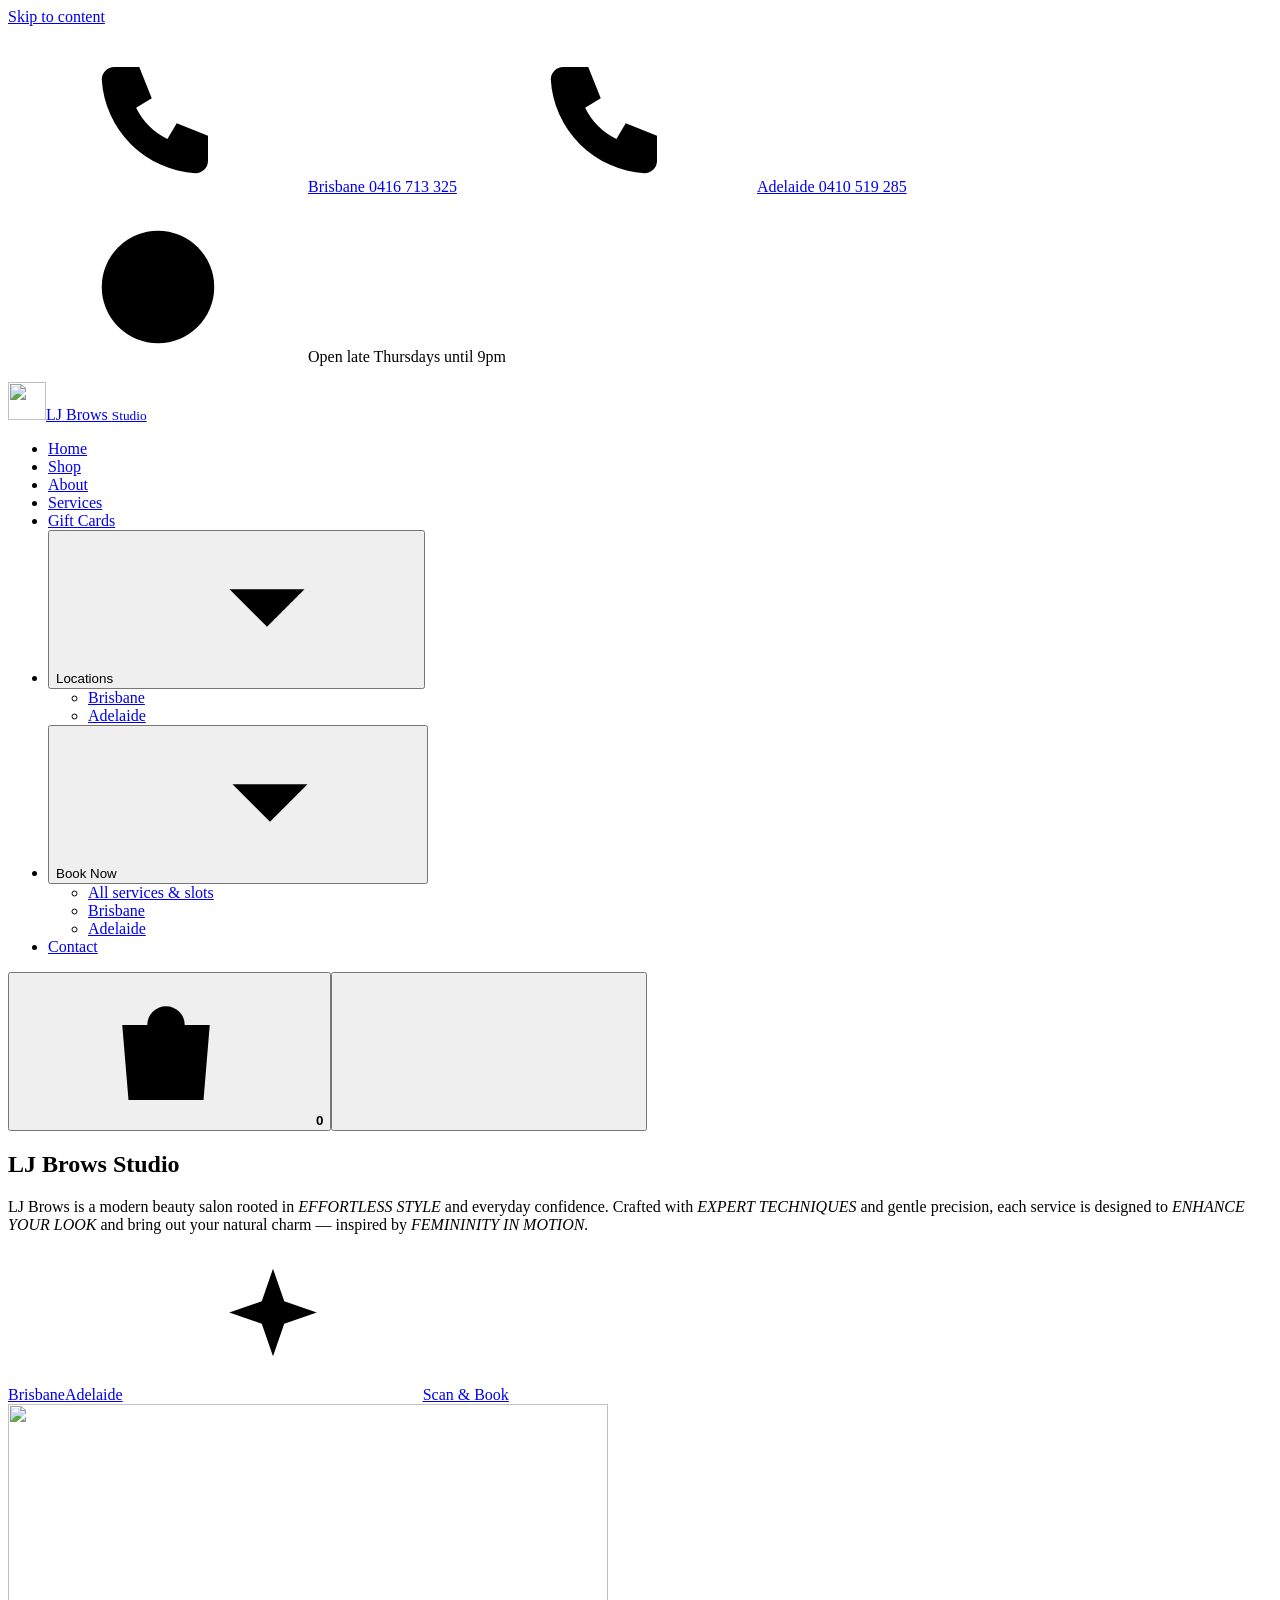
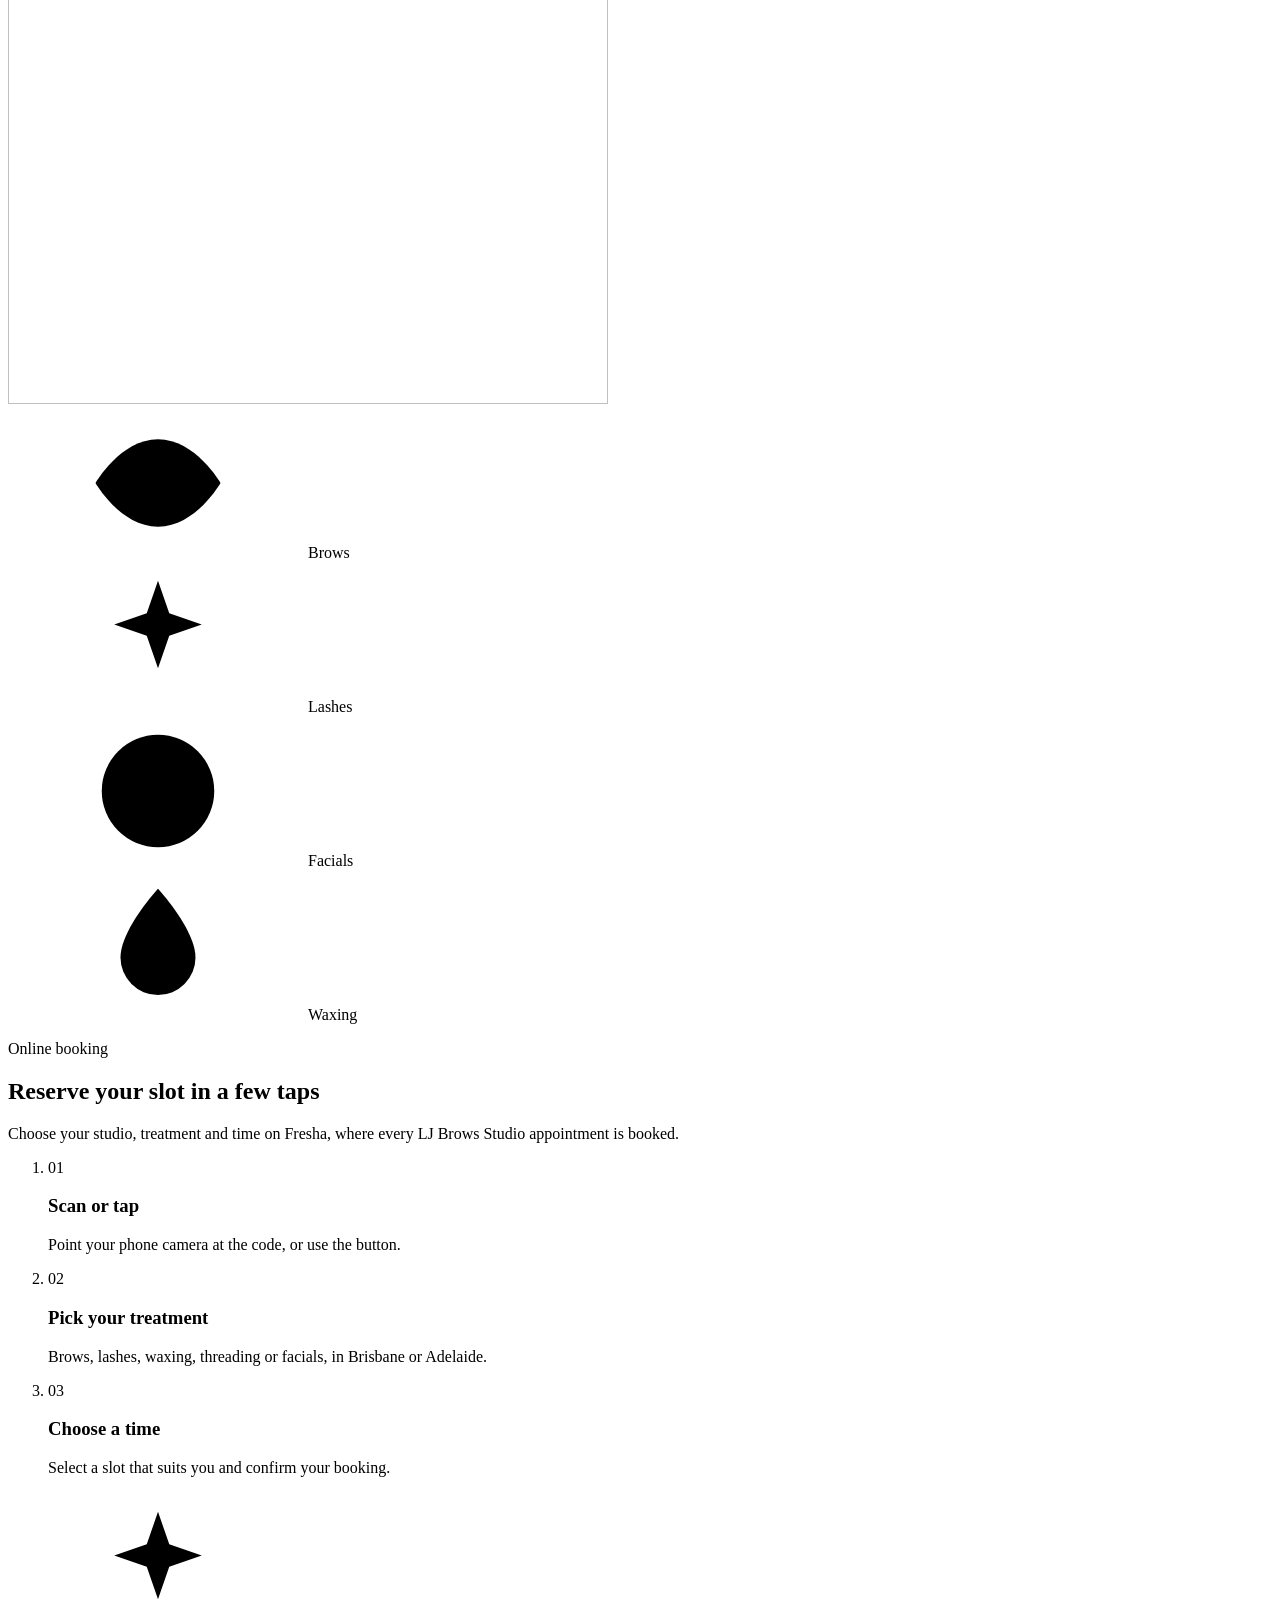
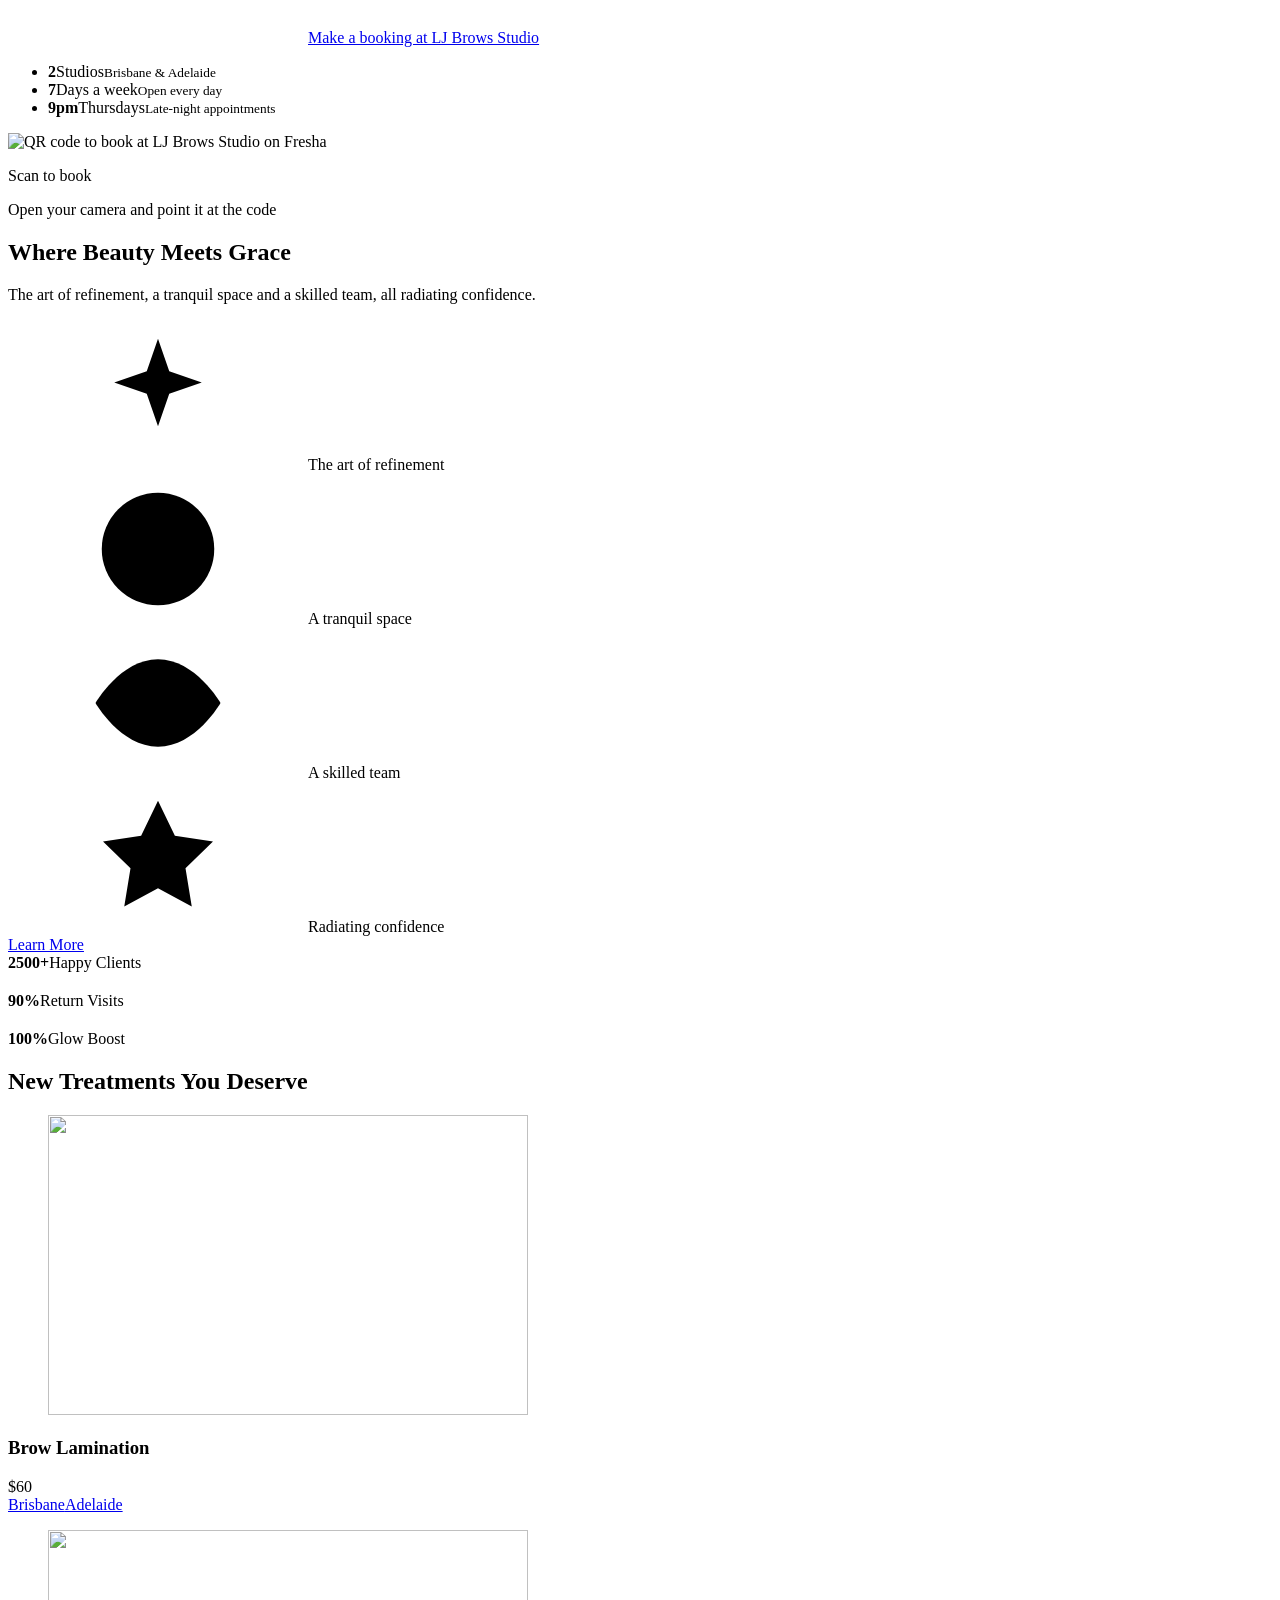
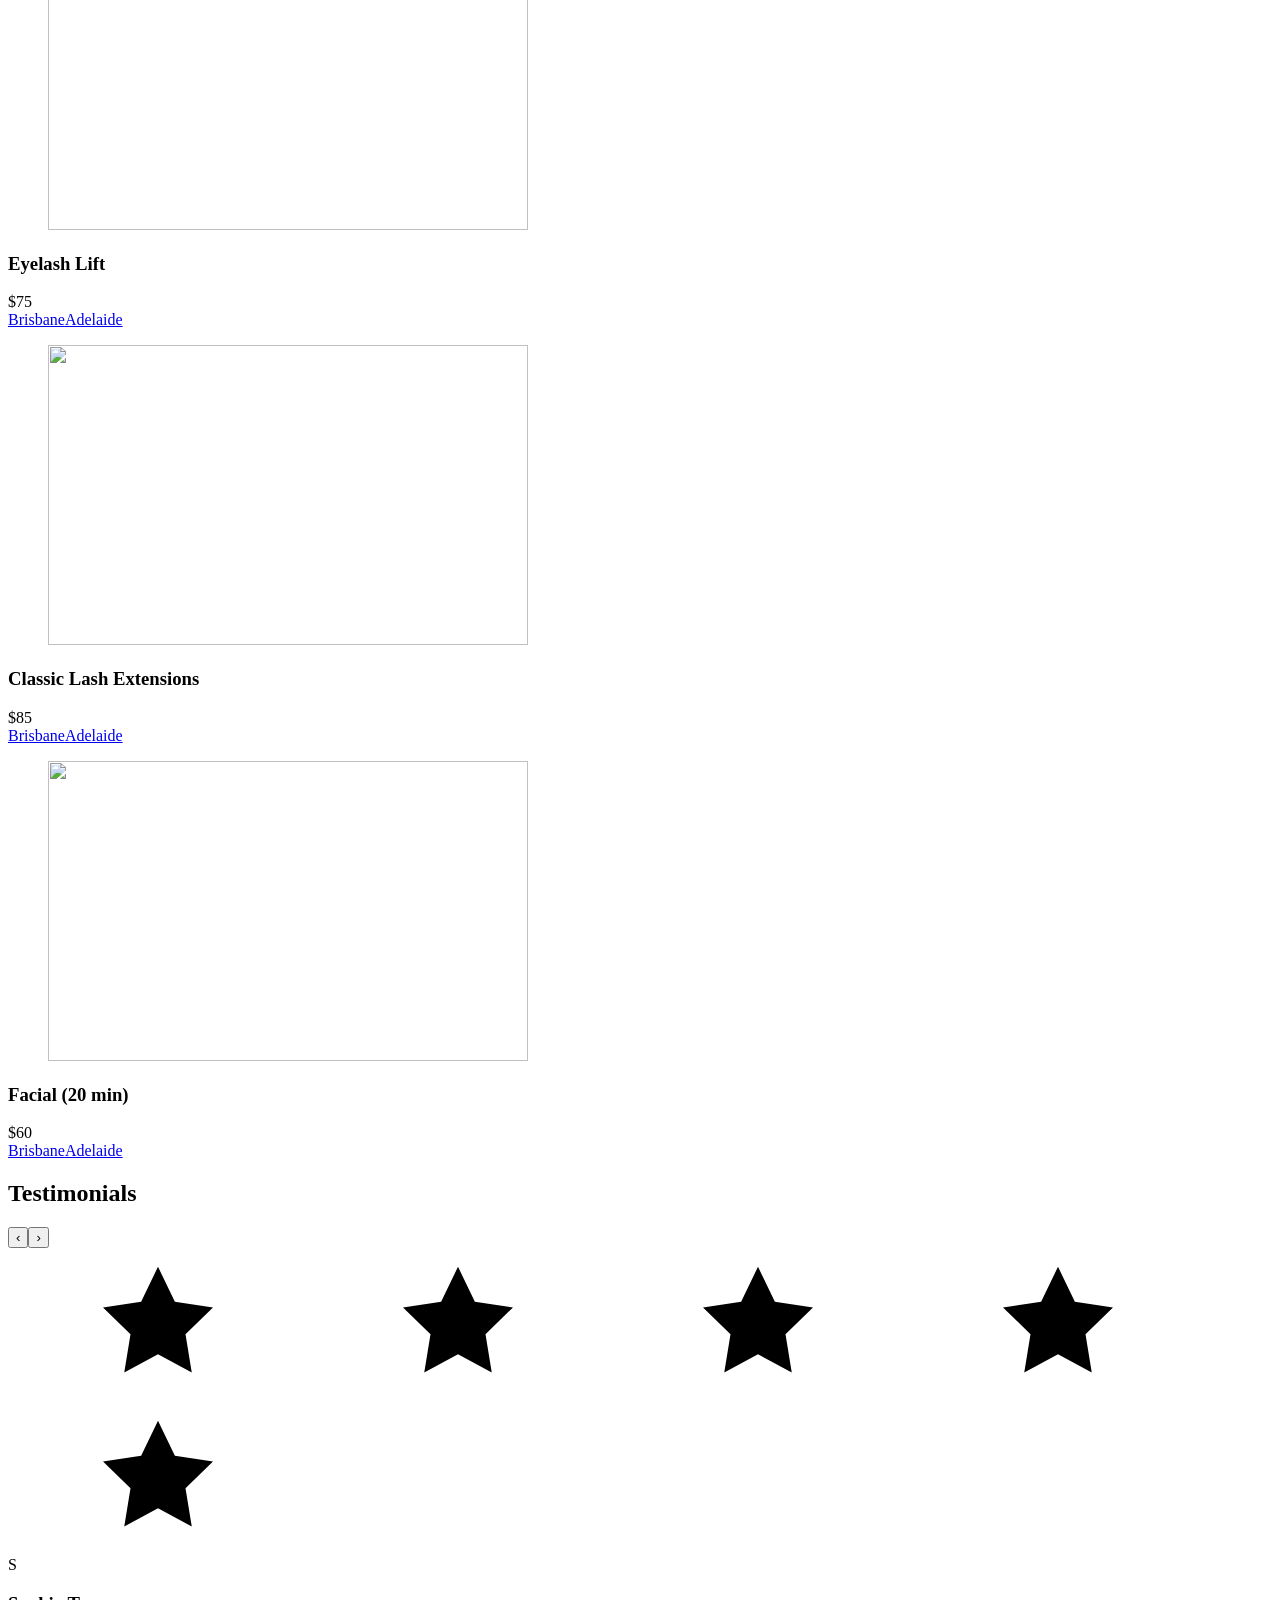
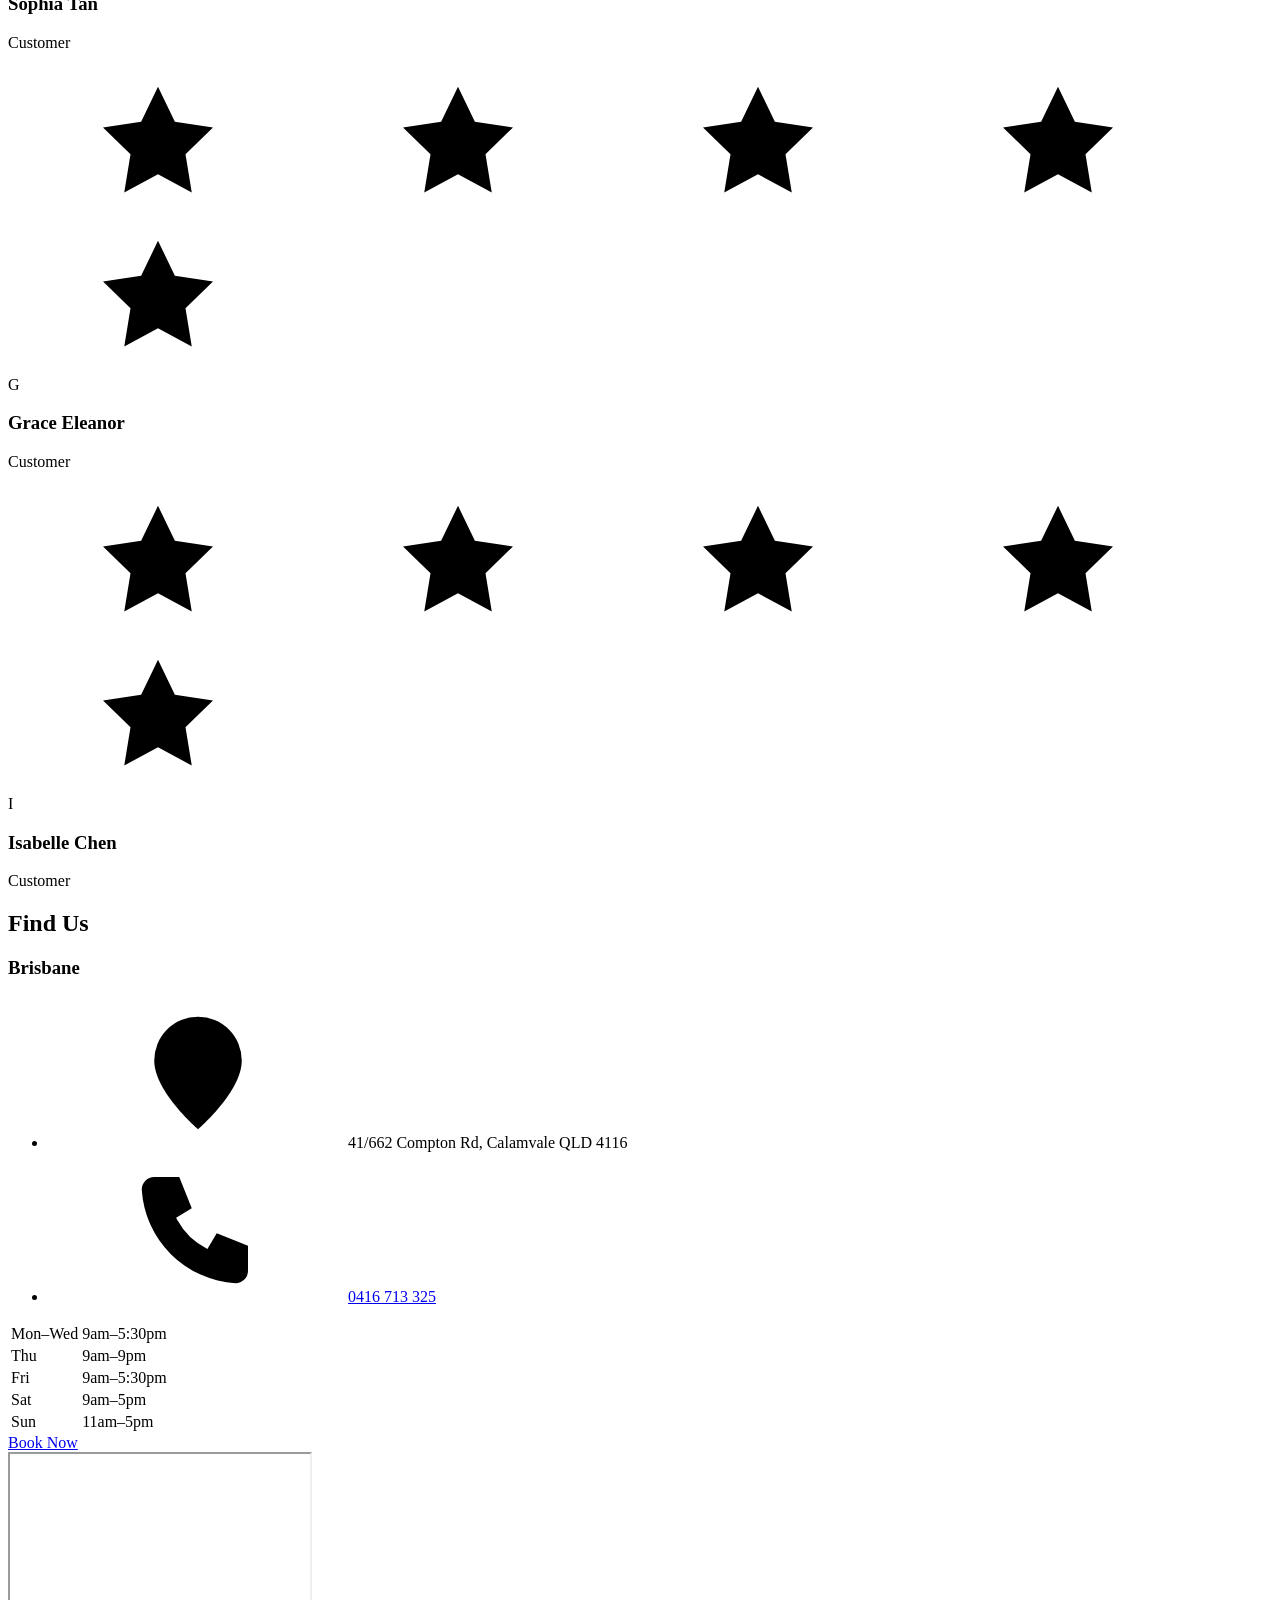
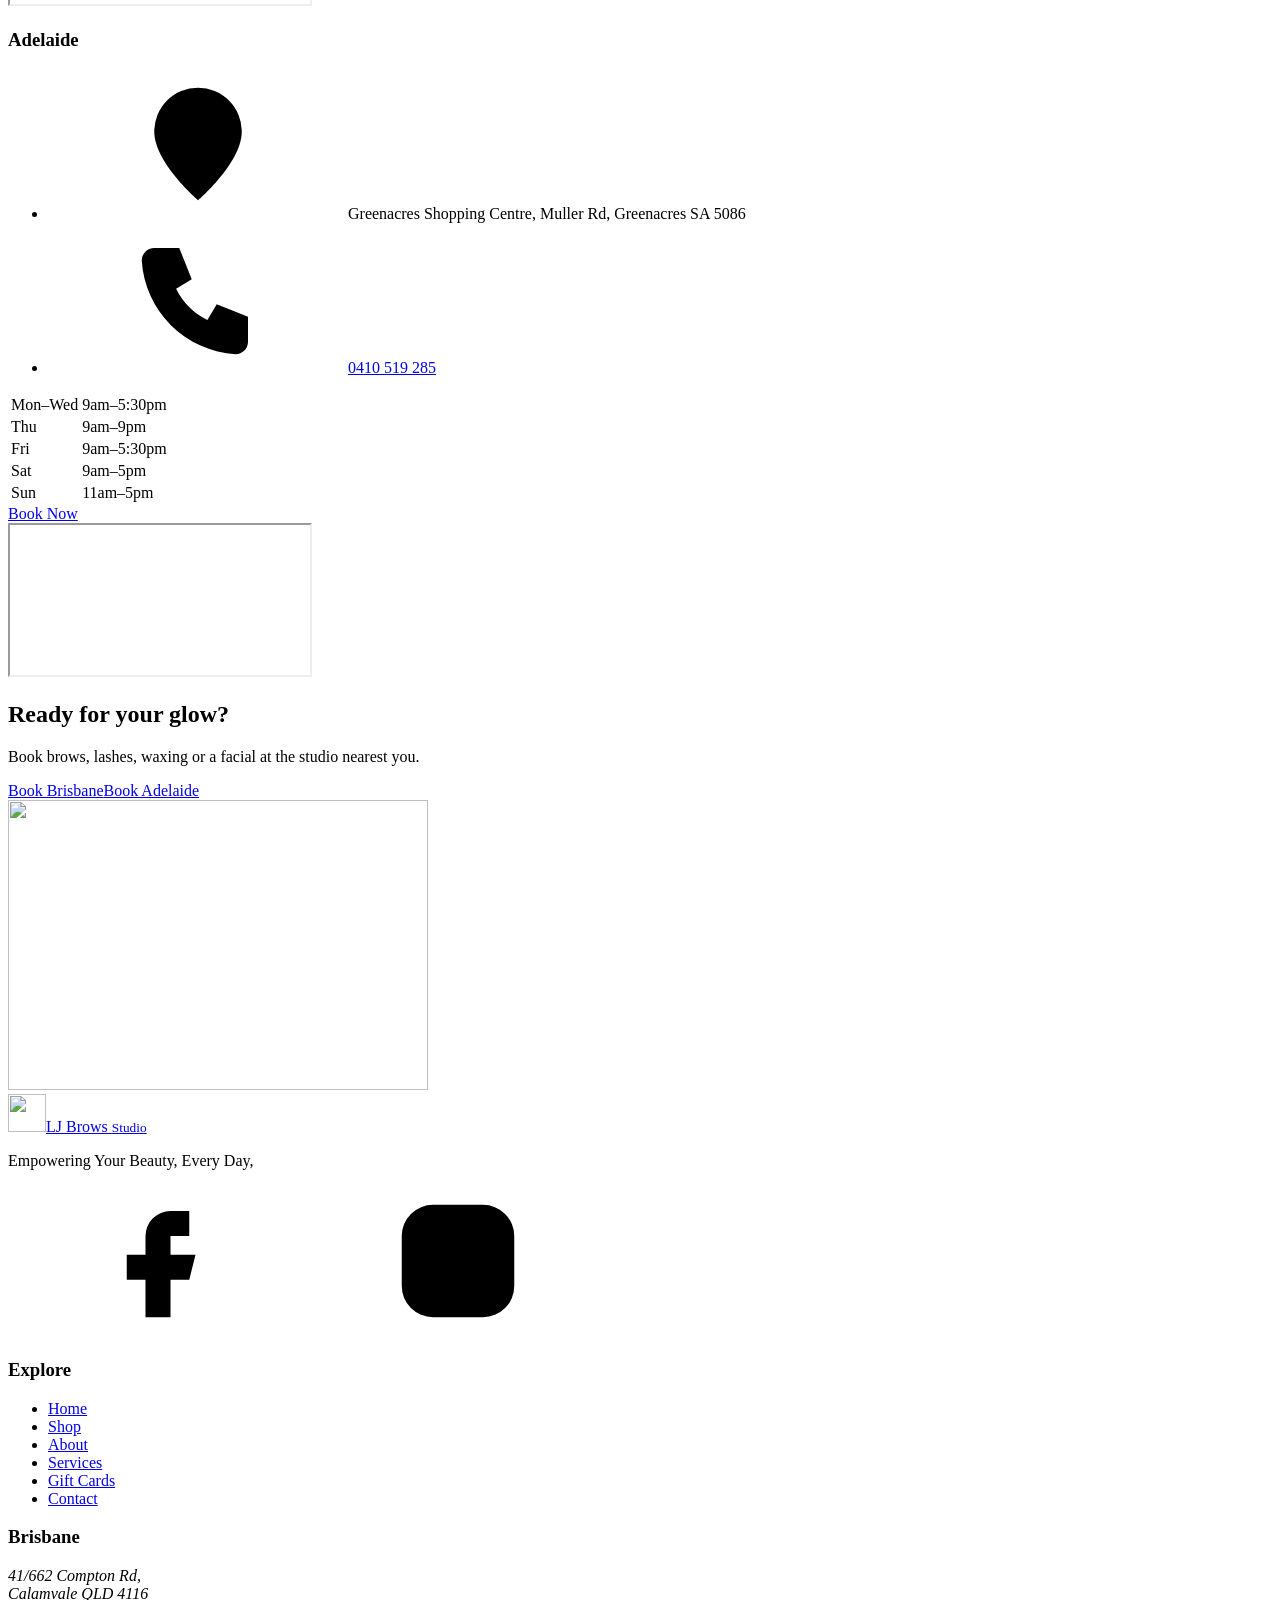
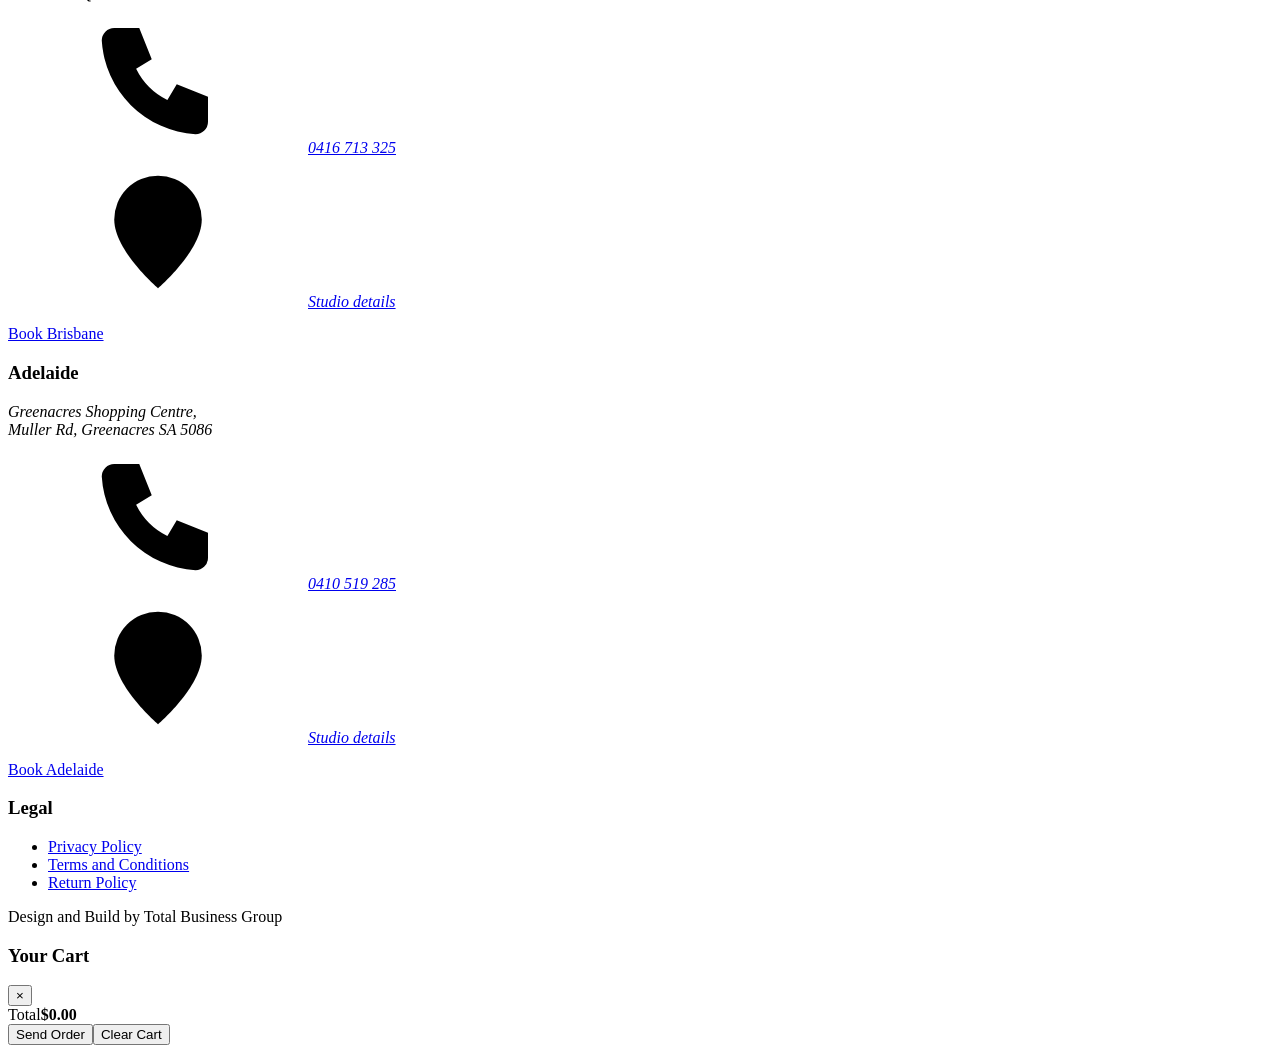
==== index.html @ 4a5dbd45 "Add files via upload" ====
<!doctype html><html lang="en-AU"><head><meta charset="utf-8"><meta name="viewport" content="width=device-width,initial-scale=1">
<title>LJ Brows Studio | Beauty Salon Brisbane & Adelaide</title><meta name="description" content="LJ Brows Studio is a modern beauty salon in Brisbane and Adelaide offering brows, lashes, waxing, threading and facials."><meta name="theme-color" content="#DCE3C3">
<meta property="og:type" content="website"><meta property="og:site_name" content="LJ Brows Studio"><meta property="og:title" content="LJ Brows Studio | Beauty Salon Brisbane & Adelaide"><meta property="og:description" content="LJ Brows Studio is a modern beauty salon in Brisbane and Adelaide offering brows, lashes, waxing, threading and facials.">
<link rel="preconnect" href="https://fonts.googleapis.com"><link rel="preconnect" href="https://fonts.gstatic.com" crossorigin>
<link rel="stylesheet" href="https://fonts.googleapis.com/css2?family=Inter:wght@400;500;600&family=Playfair+Display:wght@400;500;600&display=swap">
<link rel="stylesheet" href="assets/style.css"><link rel="stylesheet" href="assets/hifi.css"><link rel="icon" type="image/svg+xml" href="assets/img/logo-mark.svg"><script type="application/ld+json">[{"@context": "https://schema.org", "@type": "BeautySalon", "name": "LJ Brows Studio Brisbane", "telephone": "0416 713 325", "address": {"@type": "PostalAddress", "streetAddress": "41/662 Compton Rd", "addressLocality": "Calamvale QLD 4116"}, "url": "https://www.fresha.com/a/lj-brows-studio-calamvale-662-compton-road-bs02an0m"}, {"@context": "https://schema.org", "@type": "BeautySalon", "name": "LJ Brows Studio Adelaide", "telephone": "0410 519 285", "address": {"@type": "PostalAddress", "streetAddress": "Greenacres Shopping Centre, Muller Rd", "addressLocality": "Greenacres SA 5086"}, "url": "https://www.fresha.com/bg/a/lj-brows-studio-greenacres-greenacres-shopping-centre-sy0194iz"}]</script></head><body>
<a class="skip" href="#main">Skip to content</a><svg width="0" height="0" style="position:absolute" aria-hidden="true"><symbol id="i-eye" viewBox="0 0 24 24"><path d="M2 12s4-7 10-7 10 7 10 7-4 7-10 7S2 12 2 12z"/><circle cx="12" cy="12" r="3"/></symbol><symbol id="i-spark" viewBox="0 0 24 24"><path d="M12 3l1.8 5.2L19 10l-5.2 1.8L12 17l-1.8-5.2L5 10l5.2-1.8z"/><path d="M19 17v4M17 19h4"/></symbol><symbol id="i-drop" viewBox="0 0 24 24"><path d="M12 3s6 6.5 6 11a6 6 0 01-12 0c0-4.5 6-11 6-11z"/></symbol><symbol id="i-thread" viewBox="0 0 24 24"><path d="M4 20c6-2 2-8 8-10s2-6 8-6"/><circle cx="4" cy="20" r="1.5"/></symbol><symbol id="i-face" viewBox="0 0 24 24"><circle cx="12" cy="12" r="9"/><path d="M8 14c1 2 7 2 8 0M9 9.5h.01M15 9.5h.01"/></symbol><symbol id="i-gift" viewBox="0 0 24 24"><path d="M3 8h18v4H3zM5 12v9h14v-9M12 8v13M12 8c-2-4-6-4-6-1s4 1 6 1zM12 8c2-4 6-4 6-1s-4 1-6 1z"/></symbol><symbol id="i-pin" viewBox="0 0 24 24"><path d="M12 21s7-6 7-11a7 7 0 10-14 0c0 5 7 11 7 11z"/><circle cx="12" cy="10" r="2.5"/></symbol><symbol id="i-phone" viewBox="0 0 24 24"><path d="M5 4h4l2 5-2.5 1.5a11 11 0 005 5L15 13l5 2v4a2 2 0 01-2 2A16 16 0 013 6a2 2 0 012-2z"/></symbol><symbol id="i-clock" viewBox="0 0 24 24"><circle cx="12" cy="12" r="9"/><path d="M12 7v5l3 2"/></symbol><symbol id="i-bag" viewBox="0 0 24 24"><path d="M5 8h14l-1 12H6z"/><path d="M9 8a3 3 0 016 0"/></symbol><symbol id="i-mail" viewBox="0 0 24 24"><rect x="3" y="5" width="18" height="14" rx="3"/><path d="M3 8l9 6 9-6"/></symbol><symbol id="i-star" viewBox="0 0 24 24"><path d="M12 3l2.7 5.6 6.1.9-4.4 4.3 1 6.1L12 17l-5.4 2.9 1-6.1L3.2 9.5l6.1-.9z"/></symbol><symbol id="i-chev" viewBox="0 0 24 24"><path d="M6 9l6 6 6-6"/></symbol><symbol id="i-menu" viewBox="0 0 24 24"><path d="M4 7h16M4 12h16M4 17h16"/></symbol><symbol id="i-fb" viewBox="0 0 24 24"><path d="M14 8h3V4h-3a4 4 0 00-4 4v3H7v4h3v6h4v-6h3l1-4h-4V8z"/></symbol><symbol id="i-ig" viewBox="0 0 24 24"><rect x="3" y="3" width="18" height="18" rx="5"/><circle cx="12" cy="12" r="4"/><path d="M17.5 6.5h.01"/></symbol></svg>
<!-- @hifi:header --><div class="topbar"><div class="wrap"><p><a href="tel:+61416713325"><svg class="i" aria-hidden="true"><use href="#i-phone"/></svg>Brisbane 0416 713 325</a><a href="tel:+61410519285"><svg class="i" aria-hidden="true"><use href="#i-phone"/></svg>Adelaide 0410 519 285</a></p><p class="tb-r"><svg class="i" aria-hidden="true"><use href="#i-clock"/></svg>Open late Thursdays until 9pm</p></div></div>
<header class="hdr"><div class="in glass"><a class="logo" href="index.html" aria-label="LJ Brows Studio home"><img class="lm" src="assets/img/logo-mark.svg" alt="" width="38" height="38"><span>LJ Brows <small>Studio</small></span></a>
<nav id="nav" aria-label="Main"><ul><li><a href="index.html" class="on" aria-current="page">Home</a></li><li><a href="shop.html">Shop</a></li><li><a href="about.html">About</a></li><li><a href="services.html">Services</a></li><li><a href="gift-cards.html">Gift Cards</a></li>
<li class="dd"><button class="ddb" type="button" aria-haspopup="true">Locations <svg class="i" aria-hidden="true"><use href="#i-chev"/></svg></button><ul><li><a href="brisbane.html">Brisbane</a></li><li><a href="adelaide.html">Adelaide</a></li></ul></li>
<li class="dd bk"><button class="ddb" type="button" aria-haspopup="true">Book Now <svg class="i" aria-hidden="true"><use href="#i-chev"/></svg></button><ul><li><a href="https://www.fresha.com/providers/lj-brows-studio-e60eb3tq?menu=true&allOffer=true" target="_blank" rel="noopener">All services &amp; slots</a></li><li><a href="https://www.fresha.com/a/lj-brows-studio-calamvale-662-compton-road-bs02an0m" target="_blank" rel="noopener">Brisbane</a></li><li><a href="https://www.fresha.com/bg/a/lj-brows-studio-greenacres-greenacres-shopping-centre-sy0194iz" target="_blank" rel="noopener">Adelaide</a></li></ul></li>
<li><a href="contact.html">Contact</a></li></ul></nav><button class="cb" id="cb" aria-label="Open cart"><svg class="i" aria-hidden="true"><use href="#i-bag"/></svg><b id="cc">0</b></button><button id="burger" aria-label="Menu" aria-expanded="false" aria-controls="nav"><svg class="i" aria-hidden="true"><use href="#i-menu"/></svg></button></div></header><!-- @hifi:/header -->
<main id="main"><section class="hero"><div class="wrap hg"><div><h1>LJ Brows Studio</h1>
<p class="lead">LJ Brows is a modern beauty salon rooted in <em>EFFORTLESS STYLE</em> and everyday confidence. Crafted with <em>EXPERT TECHNIQUES</em> and gentle precision, each service is designed to <em>ENHANCE YOUR LOOK</em> and bring out your natural charm — inspired by <em>FEMININITY IN MOTION.</em></p>
<div class="row-b"><a class="btn" href="https://www.fresha.com/a/lj-brows-studio-calamvale-662-compton-road-bs02an0m" target="_blank" rel="noopener">Brisbane</a><a class="btn pk" href="https://www.fresha.com/bg/a/lj-brows-studio-greenacres-greenacres-shopping-centre-sy0194iz" target="_blank" rel="noopener">Adelaide</a><a class="btn gold" href="#book"><svg class="i" aria-hidden="true"><use href="#i-spark"/></svg>Scan &amp; Book</a></div></div>
<div class="scene" aria-hidden="true"><div class="stage"><div class="shadow"></div><div class="ring"></div><div class="orb"><img src="assets/img/hero-eye.svg" alt="" width="600" height="600" decoding="async" fetchpriority="high"></div><div class="ring b"></div><div class="chip glass c1"><svg class="i" aria-hidden="true"><use href="#i-eye"/></svg>Brows</div><div class="chip glass c2"><svg class="i" aria-hidden="true"><use href="#i-spark"/></svg>Lashes</div><div class="chip glass c3"><svg class="i" aria-hidden="true"><use href="#i-face"/></svg>Facials</div><div class="chip glass c4"><svg class="i" aria-hidden="true"><use href="#i-drop"/></svg>Waxing</div></div></div></div></section>
<!-- @hifi:booking --><section class="bk" id="book" aria-labelledby="bk-h"><div class="wrap"><div class="bk-panel rv"><div class="bk-main"><p class="bk-eyebrow">Online booking</p><h2 id="bk-h" class="serif">Reserve your slot in a few taps</h2><p class="bk-sub">Choose your studio, treatment and time on Fresha, where every LJ Brows Studio appointment is booked.</p><ol class="bk-steps"><li><span class="n">01</span><div><h3>Scan or tap</h3><p>Point your phone camera at the code, or use the button.</p></div></li><li><span class="n">02</span><div><h3>Pick your treatment</h3><p>Brows, lashes, waxing, threading or facials, in Brisbane or Adelaide.</p></div></li><li><span class="n">03</span><div><h3>Choose a time</h3><p>Select a slot that suits you and confirm your booking.</p></div></li></ol><div class="row-b"><a class="btn gold" href="https://www.fresha.com/providers/lj-brows-studio-e60eb3tq?menu=true&allOffer=true" target="_blank" rel="noopener"><svg class="i" aria-hidden="true"><use href="#i-spark"/></svg>Make a booking at LJ Brows Studio</a></div><ul class="bk-stats"><li><b>2</b><span>Studios</span><small>Brisbane &amp; Adelaide</small></li><li><b>7</b><span>Days a week</span><small>Open every day</small></li><li><b>9pm</b><span>Thursdays</span><small>Late-night appointments</small></li></ul></div><aside class="bk-qr" aria-label="Scan to book"><div class="qr-card"><div class="qr-frame"><img src="assets/img/fresha-qr.jpeg" alt="QR code to book at LJ Brows Studio on Fresha" width="240" height="240" loading="lazy"></div><p class="qr-t serif">Scan to book</p><p class="qr-s">Open your camera and point it at the code</p></div></aside></div></div></section><!-- @hifi:/booking -->
<section><div class="wrap bento"><div class="card glass c8 rv"><h2>Where Beauty Meets Grace</h2><p>The art of refinement, a tranquil space and a skilled team, all radiating confidence.</p>
<div class="minis"><div class="mini"><svg class="i" aria-hidden="true"><use href="#i-spark"/></svg>The art of refinement</div><div class="mini"><svg class="i" aria-hidden="true"><use href="#i-face"/></svg>A tranquil space</div><div class="mini"><svg class="i" aria-hidden="true"><use href="#i-eye"/></svg>A skilled team</div><div class="mini"><svg class="i" aria-hidden="true"><use href="#i-star"/></svg>Radiating confidence</div></div>
<div class="row-b"><a class="btn" href="about.html">Learn More</a></div></div>
<div class="c4" style="display:grid;gap:20px"><div class="card glass stat tilt rv"><b data-count="2500" data-suf="+">2500+</b><span>Happy Clients</span></div><div class="card glass stat tilt rv"><b data-count="90" data-suf="%">90%</b><span>Return Visits</span></div><div class="card glass stat tilt rv"><b data-count="100" data-suf="%">100%</b><span>Glow Boost</span></div></div></div></section>
<section><div class="wrap"><h2 class="rv">New Treatments You Deserve</h2><div class="bento"><article class="tre card glass tilt rv c3"><figure class="tim"><img src="assets/img/treat-brow-lamination.svg" alt="" width="480" height="300" decoding="async" loading="lazy"></figure><h3>Brow Lamination</h3><div class="pr">$60</div><div class="btns"><a class="btn sm" href="https://www.fresha.com/a/lj-brows-studio-calamvale-662-compton-road-bs02an0m" target="_blank" rel="noopener">Brisbane</a><a class="btn pk sm" href="https://www.fresha.com/bg/a/lj-brows-studio-greenacres-greenacres-shopping-centre-sy0194iz" target="_blank" rel="noopener">Adelaide</a></div></article><article class="tre card glass tilt rv c3"><figure class="tim"><img src="assets/img/treat-eyelash-lift.svg" alt="" width="480" height="300" decoding="async" loading="lazy"></figure><h3>Eyelash Lift</h3><div class="pr">$75</div><div class="btns"><a class="btn sm" href="https://www.fresha.com/a/lj-brows-studio-calamvale-662-compton-road-bs02an0m" target="_blank" rel="noopener">Brisbane</a><a class="btn pk sm" href="https://www.fresha.com/bg/a/lj-brows-studio-greenacres-greenacres-shopping-centre-sy0194iz" target="_blank" rel="noopener">Adelaide</a></div></article><article class="tre card glass tilt rv c3"><figure class="tim"><img src="assets/img/treat-lash-extensions.svg" alt="" width="480" height="300" decoding="async" loading="lazy"></figure><h3>Classic Lash Extensions</h3><div class="pr">$85</div><div class="btns"><a class="btn sm" href="https://www.fresha.com/a/lj-brows-studio-calamvale-662-compton-road-bs02an0m" target="_blank" rel="noopener">Brisbane</a><a class="btn pk sm" href="https://www.fresha.com/bg/a/lj-brows-studio-greenacres-greenacres-shopping-centre-sy0194iz" target="_blank" rel="noopener">Adelaide</a></div></article><article class="tre card glass tilt rv c3"><figure class="tim"><img src="assets/img/treat-facial.svg" alt="" width="480" height="300" decoding="async" loading="lazy"></figure><h3>Facial (20 min)</h3><div class="pr">$60</div><div class="btns"><a class="btn sm" href="https://www.fresha.com/a/lj-brows-studio-calamvale-662-compton-road-bs02an0m" target="_blank" rel="noopener">Brisbane</a><a class="btn pk sm" href="https://www.fresha.com/bg/a/lj-brows-studio-greenacres-greenacres-shopping-centre-sy0194iz" target="_blank" rel="noopener">Adelaide</a></div></article></div></div></section>
<section><div class="wrap"><div class="hd"><h2>Testimonials</h2><div class="cn"><button id="prev" aria-label="Previous testimonial">‹</button><button id="next" aria-label="Next testimonial">›</button></div></div><div class="track" tabindex="0" aria-label="Testimonials"><article class="tc glass"><div class="stars" aria-label="5 stars"><svg class="i" aria-hidden="true"><use href="#i-star"/></svg><svg class="i" aria-hidden="true"><use href="#i-star"/></svg><svg class="i" aria-hidden="true"><use href="#i-star"/></svg><svg class="i" aria-hidden="true"><use href="#i-star"/></svg><svg class="i" aria-hidden="true"><use href="#i-star"/></svg></div><div class="av" aria-hidden="true">S</div><h3>Sophia Tan</h3><p>Customer</p></article><article class="tc glass"><div class="stars" aria-label="5 stars"><svg class="i" aria-hidden="true"><use href="#i-star"/></svg><svg class="i" aria-hidden="true"><use href="#i-star"/></svg><svg class="i" aria-hidden="true"><use href="#i-star"/></svg><svg class="i" aria-hidden="true"><use href="#i-star"/></svg><svg class="i" aria-hidden="true"><use href="#i-star"/></svg></div><div class="av" aria-hidden="true">G</div><h3>Grace Eleanor</h3><p>Customer</p></article><article class="tc glass"><div class="stars" aria-label="5 stars"><svg class="i" aria-hidden="true"><use href="#i-star"/></svg><svg class="i" aria-hidden="true"><use href="#i-star"/></svg><svg class="i" aria-hidden="true"><use href="#i-star"/></svg><svg class="i" aria-hidden="true"><use href="#i-star"/></svg><svg class="i" aria-hidden="true"><use href="#i-star"/></svg></div><div class="av" aria-hidden="true">I</div><h3>Isabelle Chen</h3><p>Customer</p></article></div></div></section><section><div class="wrap"><h2 class="rv">Find Us</h2><div class="bento"><div class="c6" style="grid-column:span 6"><article class="lc glass rv"><h3>Brisbane</h3><ul><li><svg class="i" aria-hidden="true"><use href="#i-pin"/></svg><span>41/662 Compton Rd, Calamvale QLD 4116</span></li><li><svg class="i" aria-hidden="true"><use href="#i-phone"/></svg><a href="tel:+61416713325">0416 713 325</a></li></ul><table class="hrs"><tr><td>Mon–Wed</td><td>9am–5:30pm</td></tr><tr><td>Thu</td><td>9am–9pm</td></tr><tr><td>Fri</td><td>9am–5:30pm</td></tr><tr><td>Sat</td><td>9am–5pm</td></tr><tr><td>Sun</td><td>11am–5pm</td></tr></table><div class="row-b"><a class="btn" href="https://www.fresha.com/a/lj-brows-studio-calamvale-662-compton-road-bs02an0m" target="_blank" rel="noopener">Book Now</a></div><iframe title="Map of LJ Brows Studio Brisbane" loading="lazy" referrerpolicy="no-referrer-when-downgrade" allowfullscreen src="https://www.google.com/maps?q=LJ%20Brows%20Studio%2C%2041/662%20Compton%20Rd%2C%20Calamvale%20QLD%204116&output=embed"></iframe></article></div><div class="c6" style="grid-column:span 6"><article class="lc glass rv"><h3>Adelaide</h3><ul><li><svg class="i" aria-hidden="true"><use href="#i-pin"/></svg><span>Greenacres Shopping Centre, Muller Rd, Greenacres SA 5086</span></li><li><svg class="i" aria-hidden="true"><use href="#i-phone"/></svg><a href="tel:+61410519285">0410 519 285</a></li></ul><table class="hrs"><tr><td>Mon–Wed</td><td>9am–5:30pm</td></tr><tr><td>Thu</td><td>9am–9pm</td></tr><tr><td>Fri</td><td>9am–5:30pm</td></tr><tr><td>Sat</td><td>9am–5pm</td></tr><tr><td>Sun</td><td>11am–5pm</td></tr></table><div class="row-b"><a class="btn" href="https://www.fresha.com/bg/a/lj-brows-studio-greenacres-greenacres-shopping-centre-sy0194iz" target="_blank" rel="noopener">Book Now</a></div><iframe title="Map of LJ Brows Studio Adelaide" loading="lazy" referrerpolicy="no-referrer-when-downgrade" allowfullscreen src="https://www.google.com/maps?q=LJ%20Brows%20Studio%2C%20Greenacres%20Shopping%20Centre%2C%20Muller%20Rd%2C%20Greenacres%20SA%205086&output=embed"></iframe></article></div></div></div></section></main>
<!-- @hifi:footer --><footer class="ft"><div class="ft-cta"><div class="wrap"><div class="cta glass rv"><div><h2 class="serif">Ready for your glow?</h2><p>Book brows, lashes, waxing or a facial at the studio nearest you.</p></div><div class="row-b"><a class="btn" href="https://www.fresha.com/a/lj-brows-studio-calamvale-662-compton-road-bs02an0m" target="_blank" rel="noopener">Book Brisbane</a><a class="btn pk" href="https://www.fresha.com/bg/a/lj-brows-studio-greenacres-greenacres-shopping-centre-sy0194iz" target="_blank" rel="noopener">Book Adelaide</a></div></div></div></div>
<div class="ft-body"><img class="ft-art" src="assets/img/footer-art.svg" alt="" width="420" height="290" loading="lazy"><div class="wrap"><div class="fg"><div class="fb"><a class="logo" href="index.html" aria-label="LJ Brows Studio home"><img class="lm" src="assets/img/logo-mark.svg" alt="" width="38" height="38" loading="lazy"><span>LJ Brows <small>Studio</small></span></a><p class="serif tag">Empowering Your Beauty, Every Day,</p>
<div class="soc"><a href="https://www.facebook.com/lj.brows.studio/" target="_blank" rel="noopener" aria-label="Facebook"><svg class="i" aria-hidden="true"><use href="#i-fb"/></svg></a><a href="https://www.instagram.com/ljbrowsstudio/" target="_blank" rel="noopener" aria-label="Instagram"><svg class="i" aria-hidden="true"><use href="#i-ig"/></svg></a></div></div>
<div><h3>Explore</h3><ul><li><a href="index.html">Home</a></li><li><a href="shop.html">Shop</a></li><li><a href="about.html">About</a></li><li><a href="services.html">Services</a></li><li><a href="gift-cards.html">Gift Cards</a></li><li><a href="contact.html">Contact</a></li></ul></div>
<div><h3>Brisbane</h3><address>41/662 Compton Rd,<br>Calamvale QLD 4116<br><a href="tel:+61416713325"><svg class="i" aria-hidden="true"><use href="#i-phone"/></svg>0416 713 325</a><br><a href="brisbane.html"><svg class="i" aria-hidden="true"><use href="#i-pin"/></svg>Studio details</a></address><div class="row-b" style="margin-top:14px"><a class="btn sm" href="https://www.fresha.com/a/lj-brows-studio-calamvale-662-compton-road-bs02an0m" target="_blank" rel="noopener">Book Brisbane</a></div></div><div><h3>Adelaide</h3><address>Greenacres Shopping Centre,<br>Muller Rd, Greenacres SA 5086<br><a href="tel:+61410519285"><svg class="i" aria-hidden="true"><use href="#i-phone"/></svg>0410 519 285</a><br><a href="adelaide.html"><svg class="i" aria-hidden="true"><use href="#i-pin"/></svg>Studio details</a></address><div class="row-b" style="margin-top:14px"><a class="btn sm" href="https://www.fresha.com/bg/a/lj-brows-studio-greenacres-greenacres-shopping-centre-sy0194iz" target="_blank" rel="noopener">Book Adelaide</a></div></div>
<div><h3>Legal</h3><ul><li><a href="#">Privacy Policy</a></li><li><a href="#">Terms and Conditions</a></li><li><a href="#">Return Policy</a></li></ul></div></div>
<p class="cr"><span>Design and Build by Total Business Group</span></p></div></div></footer><!-- @hifi:/footer -->
<div class="ov" id="ov"></div><aside class="drawer glass" id="cart" aria-hidden="true" aria-label="Shopping cart"><div class="dh"><h3>Your Cart</h3><button class="x" id="cx" aria-label="Close cart">×</button></div><div id="cl"></div><div class="dt"><span>Total</span><b id="ct">$0.00</b></div><button class="btn" id="co">Send Order</button><button class="btn gh" id="cr">Clear Cart</button></aside>
<script src="assets/main.js" defer></script></body></html>
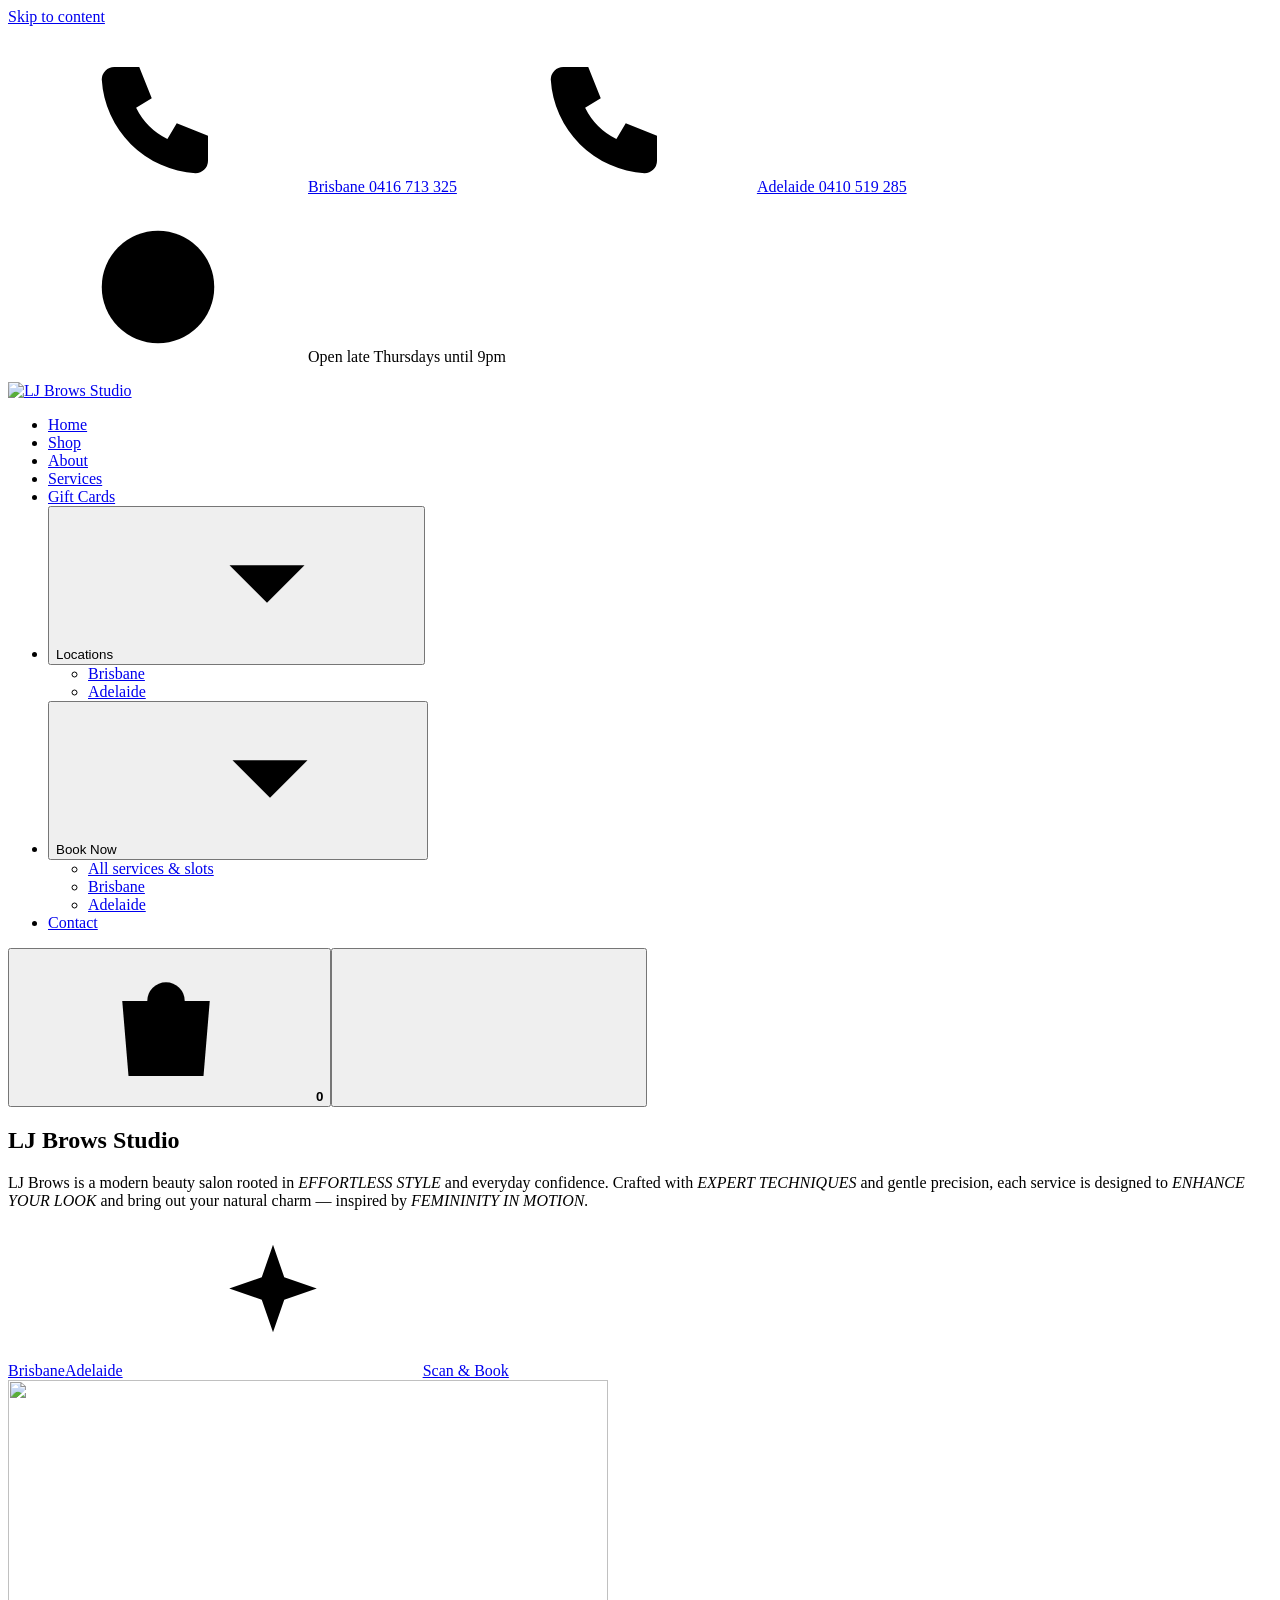
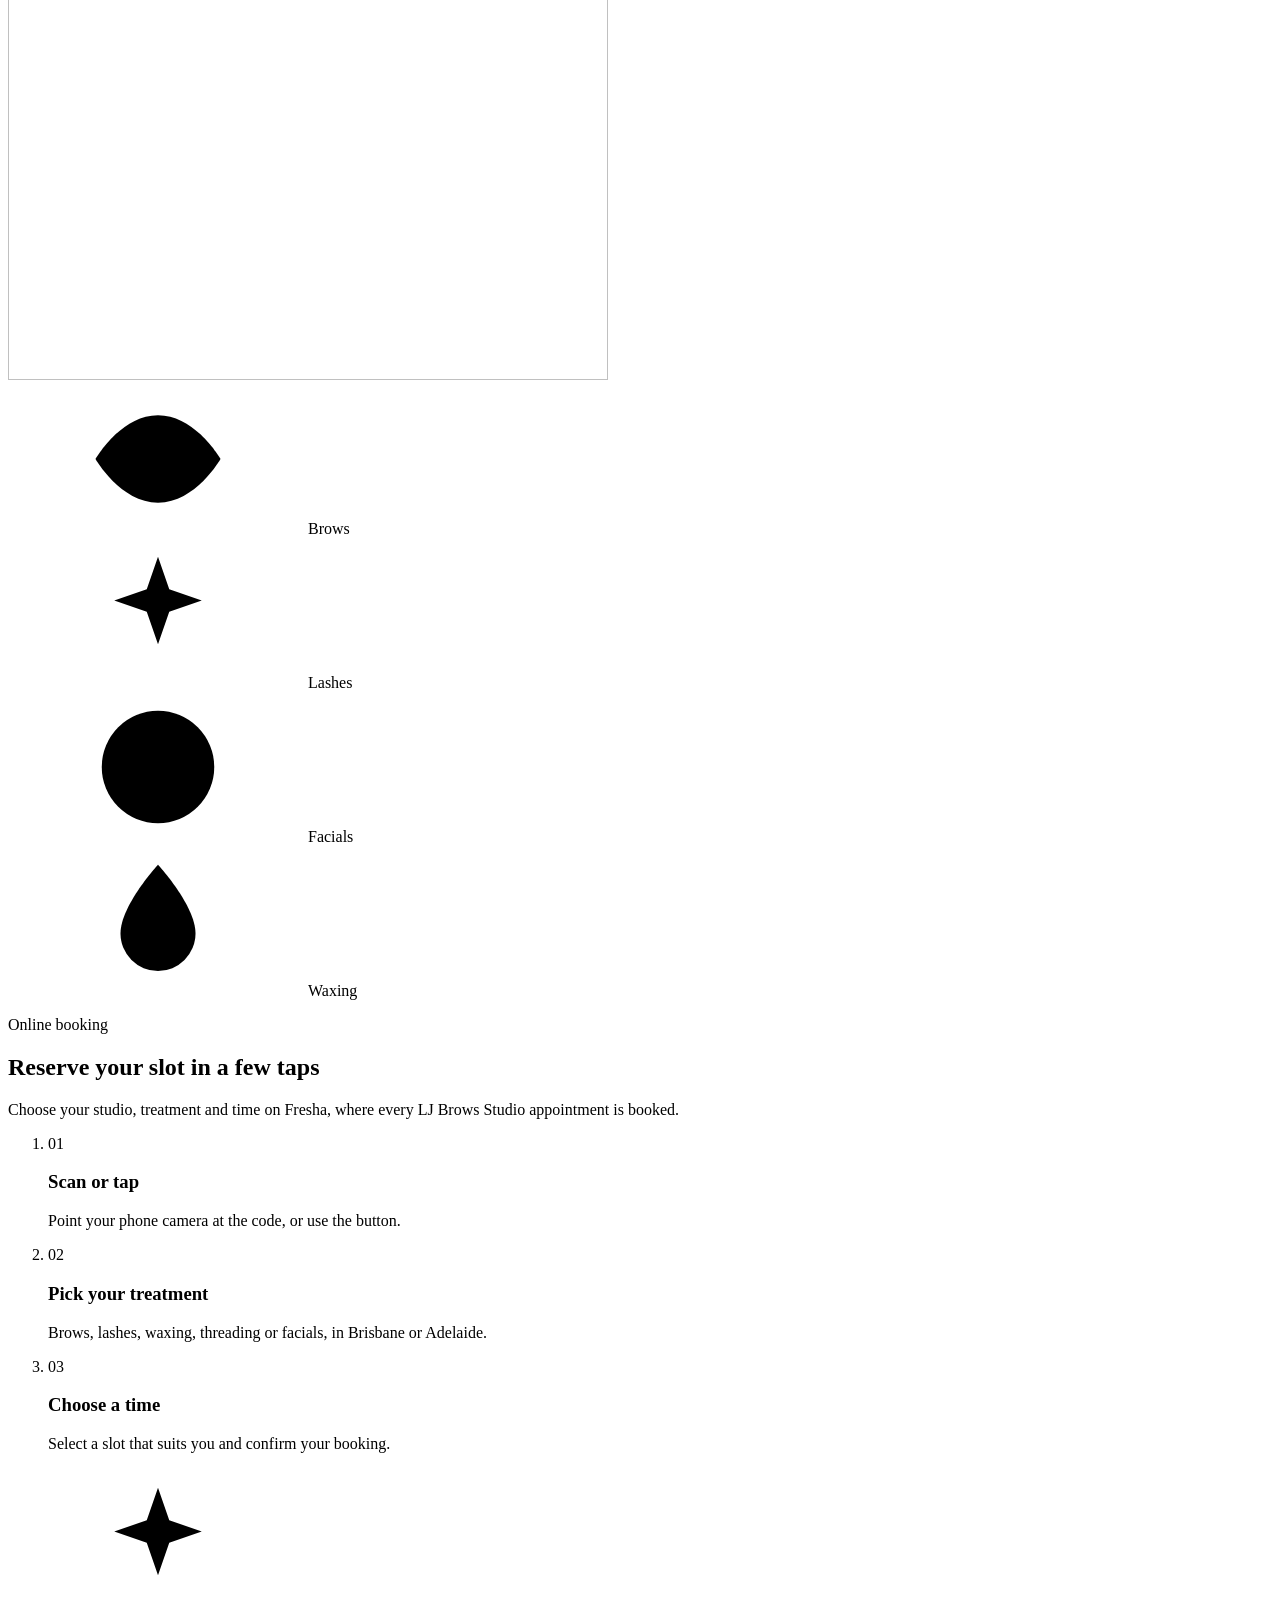
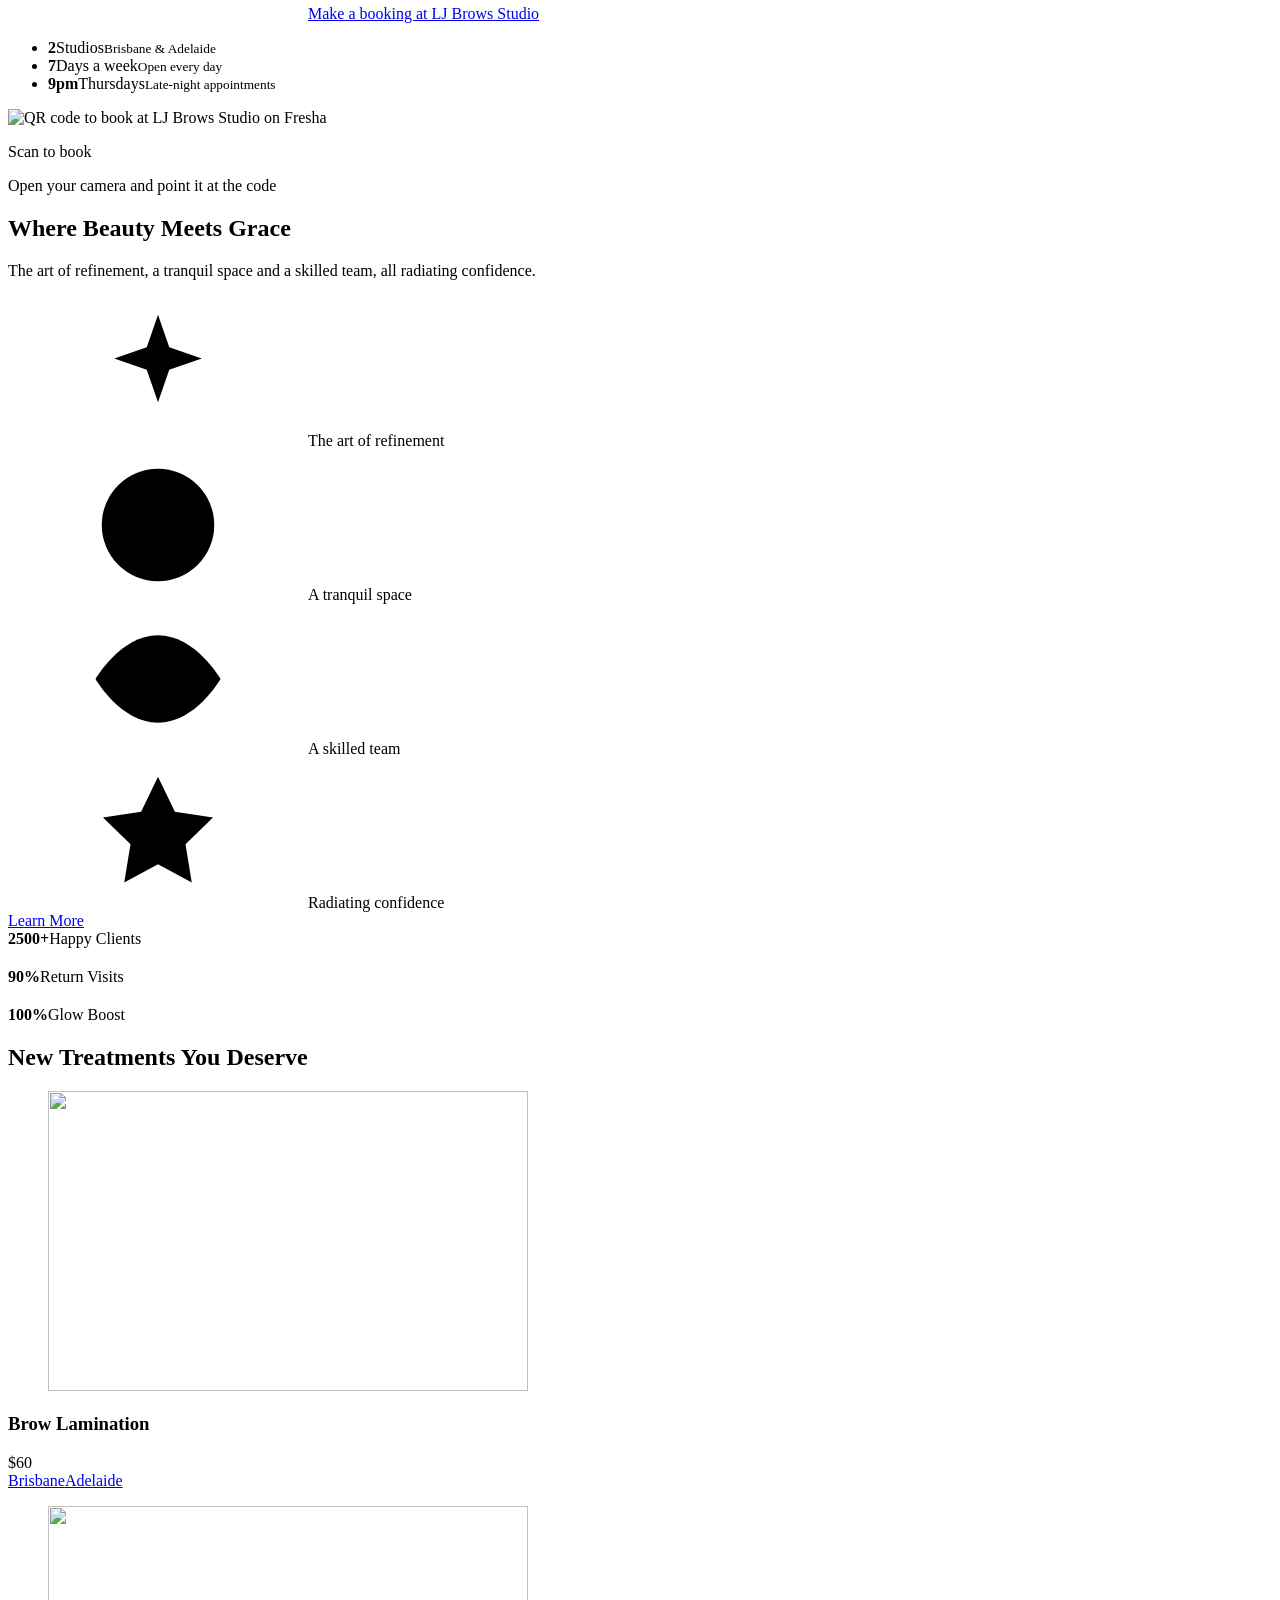
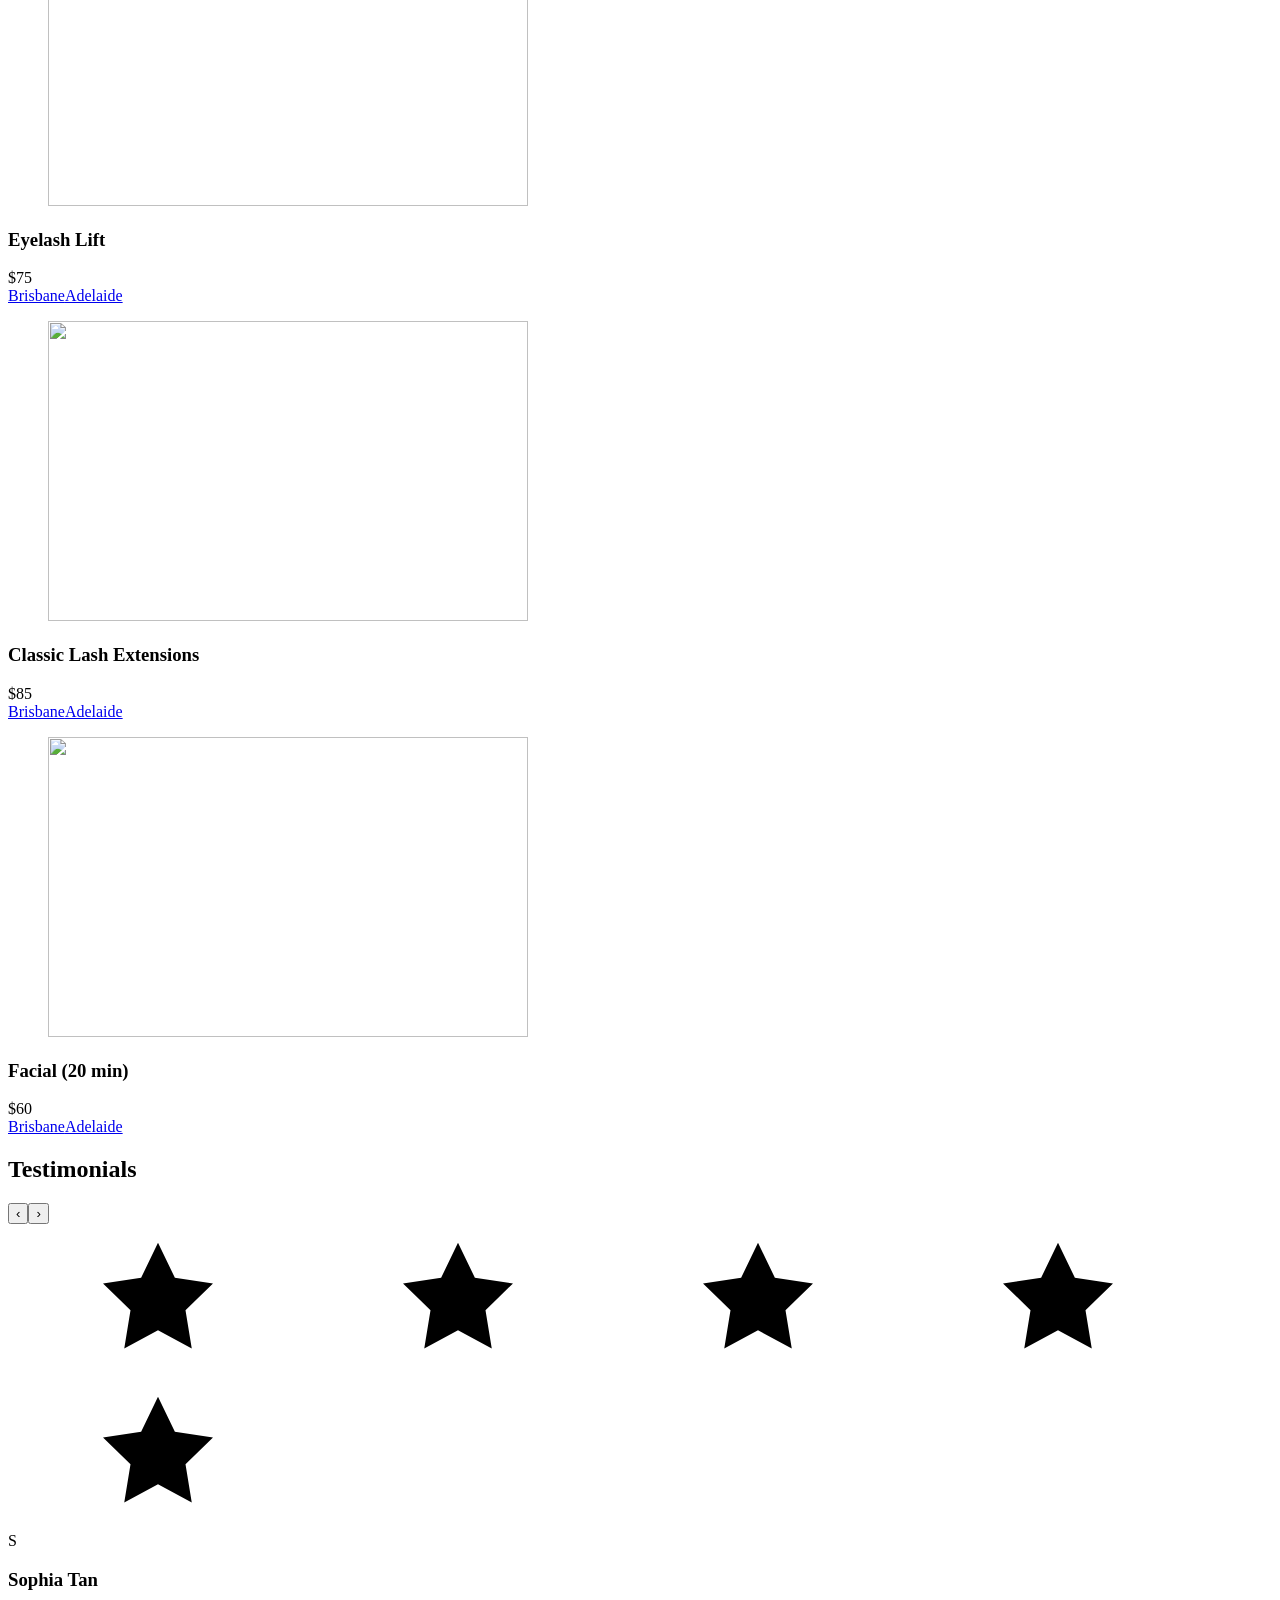
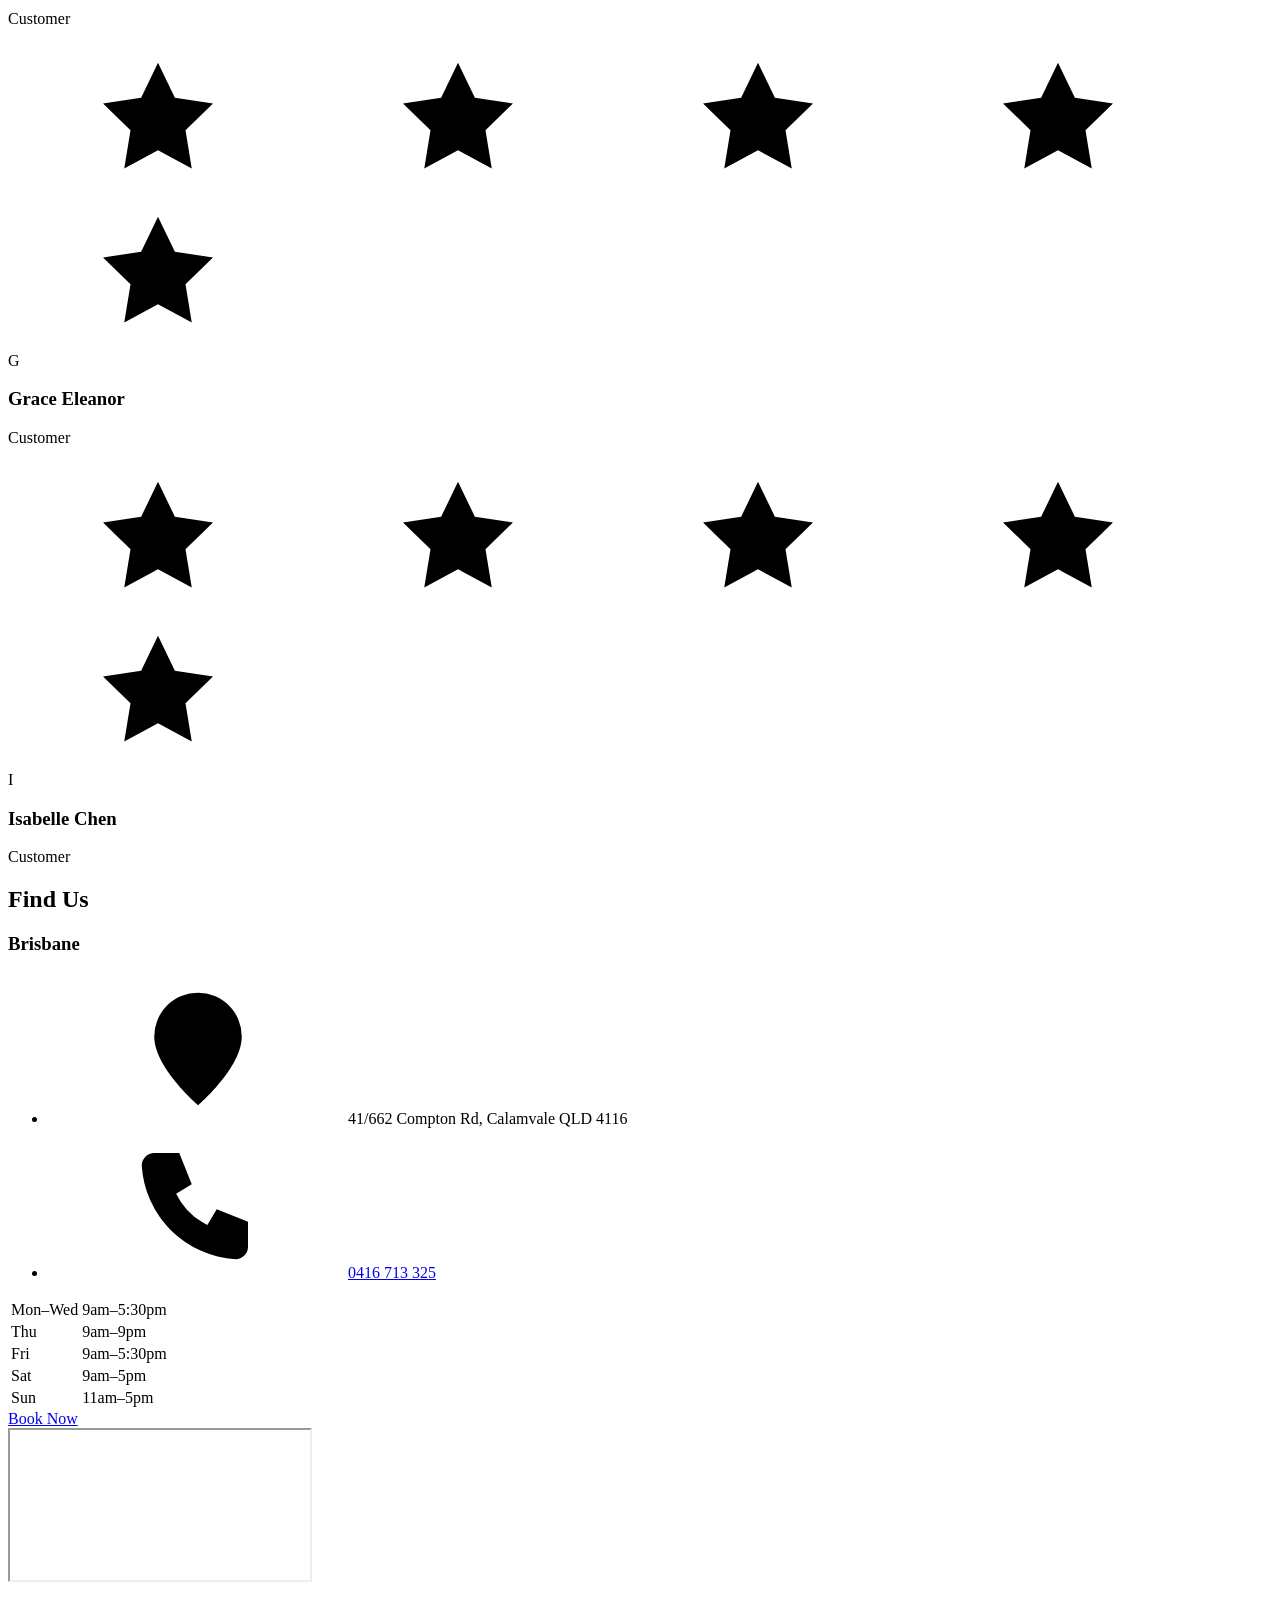
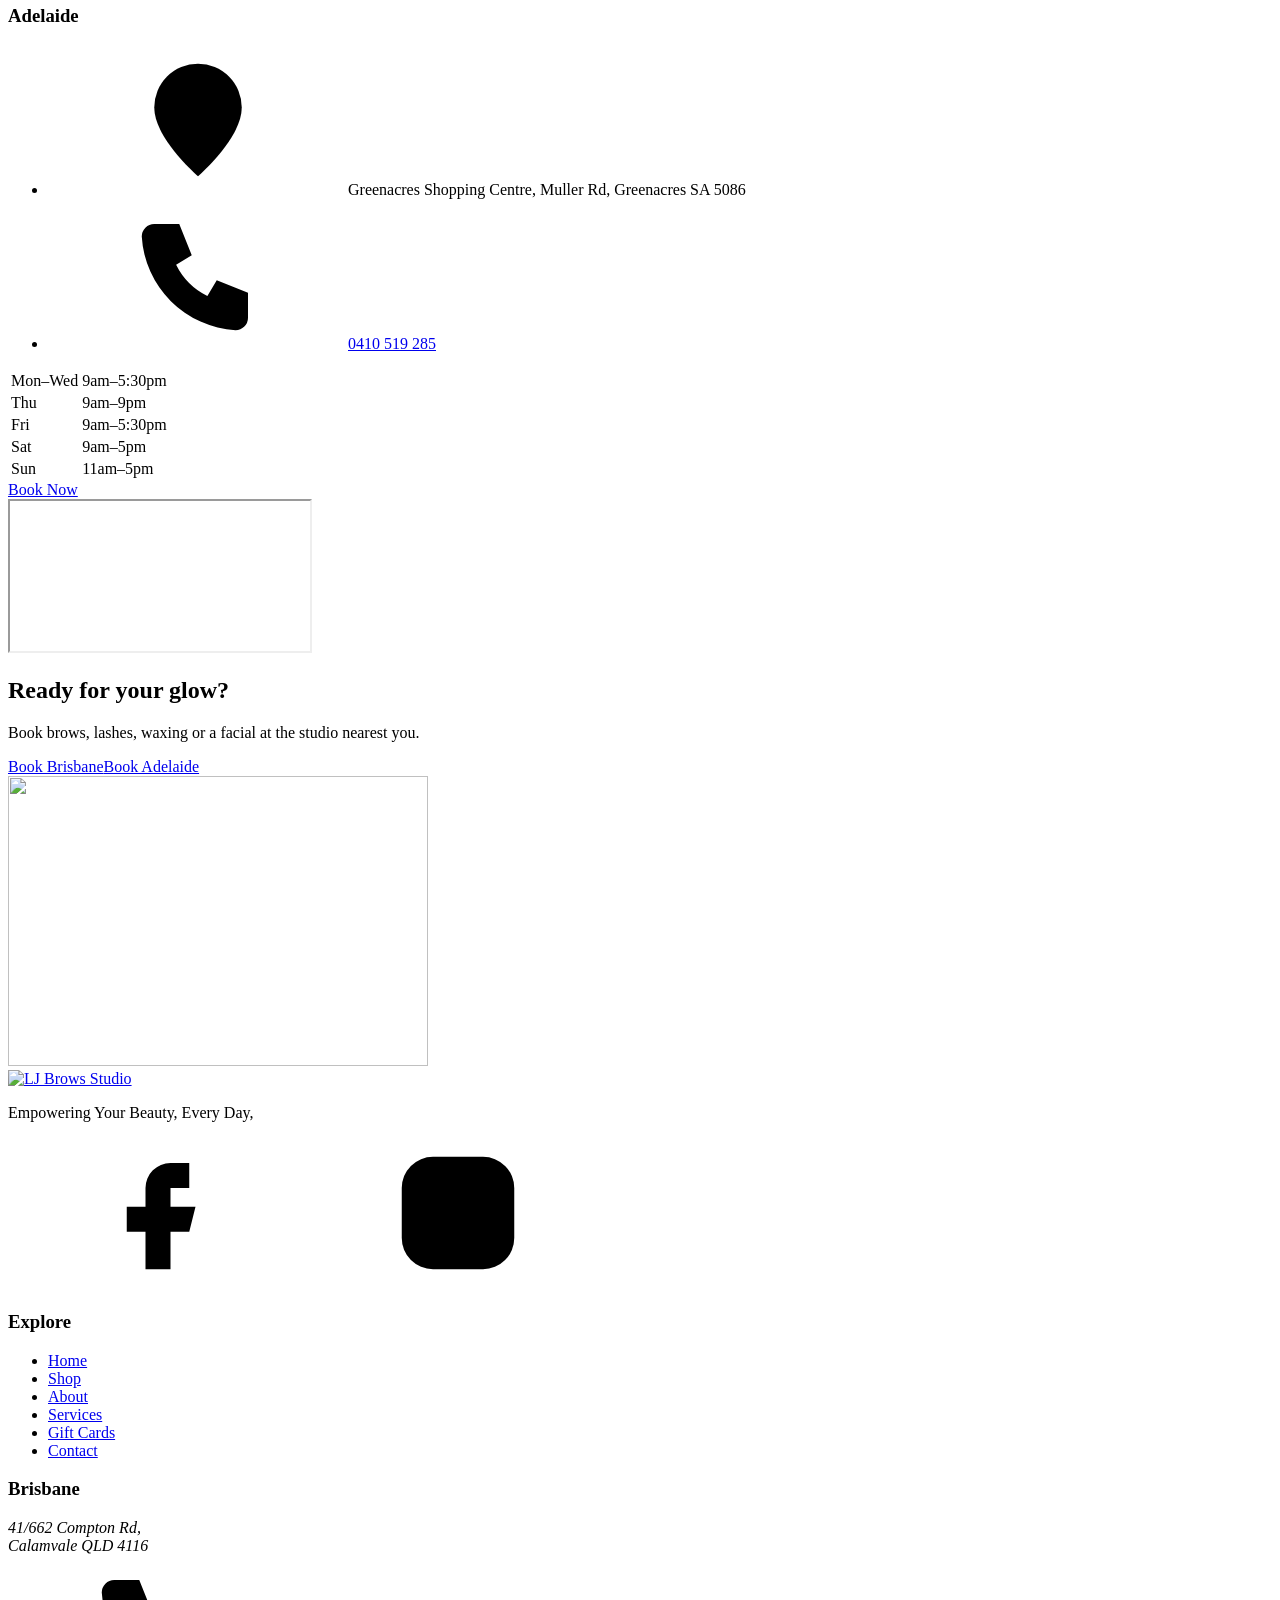
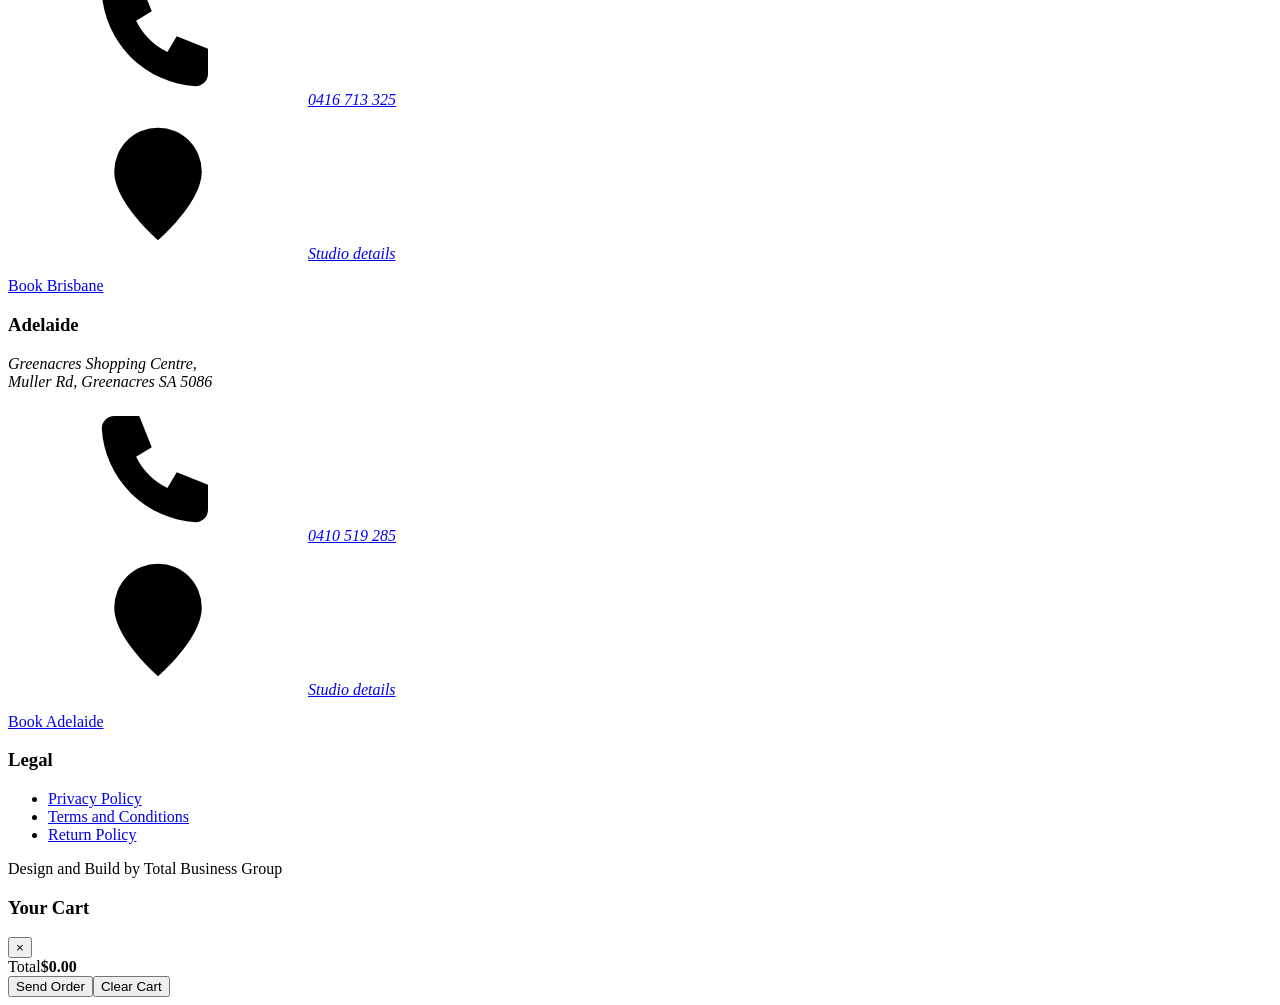
==== commit 41d7abdb: "Add files via upload" ====
--- a/index.html
+++ b/index.html
@@ -3,10 +3,10 @@
 <meta property="og:type" content="website"><meta property="og:site_name" content="LJ Brows Studio"><meta property="og:title" content="LJ Brows Studio | Beauty Salon Brisbane & Adelaide"><meta property="og:description" content="LJ Brows Studio is a modern beauty salon in Brisbane and Adelaide offering brows, lashes, waxing, threading and facials.">
 <link rel="preconnect" href="https://fonts.googleapis.com"><link rel="preconnect" href="https://fonts.gstatic.com" crossorigin>
 <link rel="stylesheet" href="https://fonts.googleapis.com/css2?family=Inter:wght@400;500;600&family=Playfair+Display:wght@400;500;600&display=swap">
-<link rel="stylesheet" href="assets/style.css"><link rel="stylesheet" href="assets/hifi.css"><link rel="icon" type="image/svg+xml" href="assets/img/logo-mark.svg"><script type="application/ld+json">[{"@context": "https://schema.org", "@type": "BeautySalon", "name": "LJ Brows Studio Brisbane", "telephone": "0416 713 325", "address": {"@type": "PostalAddress", "streetAddress": "41/662 Compton Rd", "addressLocality": "Calamvale QLD 4116"}, "url": "https://www.fresha.com/a/lj-brows-studio-calamvale-662-compton-road-bs02an0m"}, {"@context": "https://schema.org", "@type": "BeautySalon", "name": "LJ Brows Studio Adelaide", "telephone": "0410 519 285", "address": {"@type": "PostalAddress", "streetAddress": "Greenacres Shopping Centre, Muller Rd", "addressLocality": "Greenacres SA 5086"}, "url": "https://www.fresha.com/bg/a/lj-brows-studio-greenacres-greenacres-shopping-centre-sy0194iz"}]</script></head><body>
+<link rel="stylesheet" href="assets/style.css"><link rel="stylesheet" href="assets/hifi.css"><link rel="icon" type="image/png" sizes="32x32" href="assets/img/favicon-32.png"><link rel="icon" type="image/png" sizes="192x192" href="assets/img/favicon-192.png"><link rel="apple-touch-icon" href="assets/img/apple-touch-icon.png"><script type="application/ld+json">[{"@context": "https://schema.org", "@type": "BeautySalon", "name": "LJ Brows Studio Brisbane", "telephone": "0416 713 325", "address": {"@type": "PostalAddress", "streetAddress": "41/662 Compton Rd", "addressLocality": "Calamvale QLD 4116"}, "url": "https://www.fresha.com/a/lj-brows-studio-calamvale-662-compton-road-bs02an0m"}, {"@context": "https://schema.org", "@type": "BeautySalon", "name": "LJ Brows Studio Adelaide", "telephone": "0410 519 285", "address": {"@type": "PostalAddress", "streetAddress": "Greenacres Shopping Centre, Muller Rd", "addressLocality": "Greenacres SA 5086"}, "url": "https://www.fresha.com/bg/a/lj-brows-studio-greenacres-greenacres-shopping-centre-sy0194iz"}]</script></head><body>
 <a class="skip" href="#main">Skip to content</a><svg width="0" height="0" style="position:absolute" aria-hidden="true"><symbol id="i-eye" viewBox="0 0 24 24"><path d="M2 12s4-7 10-7 10 7 10 7-4 7-10 7S2 12 2 12z"/><circle cx="12" cy="12" r="3"/></symbol><symbol id="i-spark" viewBox="0 0 24 24"><path d="M12 3l1.8 5.2L19 10l-5.2 1.8L12 17l-1.8-5.2L5 10l5.2-1.8z"/><path d="M19 17v4M17 19h4"/></symbol><symbol id="i-drop" viewBox="0 0 24 24"><path d="M12 3s6 6.5 6 11a6 6 0 01-12 0c0-4.5 6-11 6-11z"/></symbol><symbol id="i-thread" viewBox="0 0 24 24"><path d="M4 20c6-2 2-8 8-10s2-6 8-6"/><circle cx="4" cy="20" r="1.5"/></symbol><symbol id="i-face" viewBox="0 0 24 24"><circle cx="12" cy="12" r="9"/><path d="M8 14c1 2 7 2 8 0M9 9.5h.01M15 9.5h.01"/></symbol><symbol id="i-gift" viewBox="0 0 24 24"><path d="M3 8h18v4H3zM5 12v9h14v-9M12 8v13M12 8c-2-4-6-4-6-1s4 1 6 1zM12 8c2-4 6-4 6-1s-4 1-6 1z"/></symbol><symbol id="i-pin" viewBox="0 0 24 24"><path d="M12 21s7-6 7-11a7 7 0 10-14 0c0 5 7 11 7 11z"/><circle cx="12" cy="10" r="2.5"/></symbol><symbol id="i-phone" viewBox="0 0 24 24"><path d="M5 4h4l2 5-2.5 1.5a11 11 0 005 5L15 13l5 2v4a2 2 0 01-2 2A16 16 0 013 6a2 2 0 012-2z"/></symbol><symbol id="i-clock" viewBox="0 0 24 24"><circle cx="12" cy="12" r="9"/><path d="M12 7v5l3 2"/></symbol><symbol id="i-bag" viewBox="0 0 24 24"><path d="M5 8h14l-1 12H6z"/><path d="M9 8a3 3 0 016 0"/></symbol><symbol id="i-mail" viewBox="0 0 24 24"><rect x="3" y="5" width="18" height="14" rx="3"/><path d="M3 8l9 6 9-6"/></symbol><symbol id="i-star" viewBox="0 0 24 24"><path d="M12 3l2.7 5.6 6.1.9-4.4 4.3 1 6.1L12 17l-5.4 2.9 1-6.1L3.2 9.5l6.1-.9z"/></symbol><symbol id="i-chev" viewBox="0 0 24 24"><path d="M6 9l6 6 6-6"/></symbol><symbol id="i-menu" viewBox="0 0 24 24"><path d="M4 7h16M4 12h16M4 17h16"/></symbol><symbol id="i-fb" viewBox="0 0 24 24"><path d="M14 8h3V4h-3a4 4 0 00-4 4v3H7v4h3v6h4v-6h3l1-4h-4V8z"/></symbol><symbol id="i-ig" viewBox="0 0 24 24"><rect x="3" y="3" width="18" height="18" rx="5"/><circle cx="12" cy="12" r="4"/><path d="M17.5 6.5h.01"/></symbol></svg>
 <!-- @hifi:header --><div class="topbar"><div class="wrap"><p><a href="tel:+61416713325"><svg class="i" aria-hidden="true"><use href="#i-phone"/></svg>Brisbane 0416 713 325</a><a href="tel:+61410519285"><svg class="i" aria-hidden="true"><use href="#i-phone"/></svg>Adelaide 0410 519 285</a></p><p class="tb-r"><svg class="i" aria-hidden="true"><use href="#i-clock"/></svg>Open late Thursdays until 9pm</p></div></div>
-<header class="hdr"><div class="in glass"><a class="logo" href="index.html" aria-label="LJ Brows Studio home"><img class="lm" src="assets/img/logo-mark.svg" alt="" width="38" height="38"><span>LJ Brows <small>Studio</small></span></a>
+<header class="hdr"><div class="in glass"><a class="logo" href="index.html" aria-label="LJ Brows Studio home"><img class="lm lg" src="assets/img/logo-sm.png" alt="LJ Brows Studio" width="50" height="72"></a>
 <nav id="nav" aria-label="Main"><ul><li><a href="index.html" class="on" aria-current="page">Home</a></li><li><a href="shop.html">Shop</a></li><li><a href="about.html">About</a></li><li><a href="services.html">Services</a></li><li><a href="gift-cards.html">Gift Cards</a></li>
 <li class="dd"><button class="ddb" type="button" aria-haspopup="true">Locations <svg class="i" aria-hidden="true"><use href="#i-chev"/></svg></button><ul><li><a href="brisbane.html">Brisbane</a></li><li><a href="adelaide.html">Adelaide</a></li></ul></li>
 <li class="dd bk"><button class="ddb" type="button" aria-haspopup="true">Book Now <svg class="i" aria-hidden="true"><use href="#i-chev"/></svg></button><ul><li><a href="https://www.fresha.com/providers/lj-brows-studio-e60eb3tq?menu=true&allOffer=true" target="_blank" rel="noopener">All services &amp; slots</a></li><li><a href="https://www.fresha.com/a/lj-brows-studio-calamvale-662-compton-road-bs02an0m" target="_blank" rel="noopener">Brisbane</a></li><li><a href="https://www.fresha.com/bg/a/lj-brows-studio-greenacres-greenacres-shopping-centre-sy0194iz" target="_blank" rel="noopener">Adelaide</a></li></ul></li>
@@ -14,17 +14,17 @@
 <main id="main"><section class="hero"><div class="wrap hg"><div><h1>LJ Brows Studio</h1>
 <p class="lead">LJ Brows is a modern beauty salon rooted in <em>EFFORTLESS STYLE</em> and everyday confidence. Crafted with <em>EXPERT TECHNIQUES</em> and gentle precision, each service is designed to <em>ENHANCE YOUR LOOK</em> and bring out your natural charm — inspired by <em>FEMININITY IN MOTION.</em></p>
 <div class="row-b"><a class="btn" href="https://www.fresha.com/a/lj-brows-studio-calamvale-662-compton-road-bs02an0m" target="_blank" rel="noopener">Brisbane</a><a class="btn pk" href="https://www.fresha.com/bg/a/lj-brows-studio-greenacres-greenacres-shopping-centre-sy0194iz" target="_blank" rel="noopener">Adelaide</a><a class="btn gold" href="#book"><svg class="i" aria-hidden="true"><use href="#i-spark"/></svg>Scan &amp; Book</a></div></div>
-<div class="scene" aria-hidden="true"><div class="stage"><div class="shadow"></div><div class="ring"></div><div class="orb"><img src="assets/img/hero-eye.svg" alt="" width="600" height="600" decoding="async" fetchpriority="high"></div><div class="ring b"></div><div class="chip glass c1"><svg class="i" aria-hidden="true"><use href="#i-eye"/></svg>Brows</div><div class="chip glass c2"><svg class="i" aria-hidden="true"><use href="#i-spark"/></svg>Lashes</div><div class="chip glass c3"><svg class="i" aria-hidden="true"><use href="#i-face"/></svg>Facials</div><div class="chip glass c4"><svg class="i" aria-hidden="true"><use href="#i-drop"/></svg>Waxing</div></div></div></div></section>
+<div class="scene" aria-hidden="true"><div class="stage"><div class="shadow"></div><div class="ring"></div><div class="orb"><img src="assets/photos/hero.jpg" onerror="this.onerror=null;this.src='assets/img/hero-eye.svg';this.classList.add('fb')" alt="" width="600" height="600" decoding="async" fetchpriority="high"></div><div class="ring b"></div><div class="chip glass c1"><svg class="i" aria-hidden="true"><use href="#i-eye"/></svg>Brows</div><div class="chip glass c2"><svg class="i" aria-hidden="true"><use href="#i-spark"/></svg>Lashes</div><div class="chip glass c3"><svg class="i" aria-hidden="true"><use href="#i-face"/></svg>Facials</div><div class="chip glass c4"><svg class="i" aria-hidden="true"><use href="#i-drop"/></svg>Waxing</div></div></div></div></section>
 <!-- @hifi:booking --><section class="bk" id="book" aria-labelledby="bk-h"><div class="wrap"><div class="bk-panel rv"><div class="bk-main"><p class="bk-eyebrow">Online booking</p><h2 id="bk-h" class="serif">Reserve your slot in a few taps</h2><p class="bk-sub">Choose your studio, treatment and time on Fresha, where every LJ Brows Studio appointment is booked.</p><ol class="bk-steps"><li><span class="n">01</span><div><h3>Scan or tap</h3><p>Point your phone camera at the code, or use the button.</p></div></li><li><span class="n">02</span><div><h3>Pick your treatment</h3><p>Brows, lashes, waxing, threading or facials, in Brisbane or Adelaide.</p></div></li><li><span class="n">03</span><div><h3>Choose a time</h3><p>Select a slot that suits you and confirm your booking.</p></div></li></ol><div class="row-b"><a class="btn gold" href="https://www.fresha.com/providers/lj-brows-studio-e60eb3tq?menu=true&allOffer=true" target="_blank" rel="noopener"><svg class="i" aria-hidden="true"><use href="#i-spark"/></svg>Make a booking at LJ Brows Studio</a></div><ul class="bk-stats"><li><b>2</b><span>Studios</span><small>Brisbane &amp; Adelaide</small></li><li><b>7</b><span>Days a week</span><small>Open every day</small></li><li><b>9pm</b><span>Thursdays</span><small>Late-night appointments</small></li></ul></div><aside class="bk-qr" aria-label="Scan to book"><div class="qr-card"><div class="qr-frame"><img src="assets/img/fresha-qr.jpeg" alt="QR code to book at LJ Brows Studio on Fresha" width="240" height="240" loading="lazy"></div><p class="qr-t serif">Scan to book</p><p class="qr-s">Open your camera and point it at the code</p></div></aside></div></div></section><!-- @hifi:/booking -->
 <section><div class="wrap bento"><div class="card glass c8 rv"><h2>Where Beauty Meets Grace</h2><p>The art of refinement, a tranquil space and a skilled team, all radiating confidence.</p>
 <div class="minis"><div class="mini"><svg class="i" aria-hidden="true"><use href="#i-spark"/></svg>The art of refinement</div><div class="mini"><svg class="i" aria-hidden="true"><use href="#i-face"/></svg>A tranquil space</div><div class="mini"><svg class="i" aria-hidden="true"><use href="#i-eye"/></svg>A skilled team</div><div class="mini"><svg class="i" aria-hidden="true"><use href="#i-star"/></svg>Radiating confidence</div></div>
 <div class="row-b"><a class="btn" href="about.html">Learn More</a></div></div>
 <div class="c4" style="display:grid;gap:20px"><div class="card glass stat tilt rv"><b data-count="2500" data-suf="+">2500+</b><span>Happy Clients</span></div><div class="card glass stat tilt rv"><b data-count="90" data-suf="%">90%</b><span>Return Visits</span></div><div class="card glass stat tilt rv"><b data-count="100" data-suf="%">100%</b><span>Glow Boost</span></div></div></div></section>
-<section><div class="wrap"><h2 class="rv">New Treatments You Deserve</h2><div class="bento"><article class="tre card glass tilt rv c3"><figure class="tim"><img src="assets/img/treat-brow-lamination.svg" alt="" width="480" height="300" decoding="async" loading="lazy"></figure><h3>Brow Lamination</h3><div class="pr">$60</div><div class="btns"><a class="btn sm" href="https://www.fresha.com/a/lj-brows-studio-calamvale-662-compton-road-bs02an0m" target="_blank" rel="noopener">Brisbane</a><a class="btn pk sm" href="https://www.fresha.com/bg/a/lj-brows-studio-greenacres-greenacres-shopping-centre-sy0194iz" target="_blank" rel="noopener">Adelaide</a></div></article><article class="tre card glass tilt rv c3"><figure class="tim"><img src="assets/img/treat-eyelash-lift.svg" alt="" width="480" height="300" decoding="async" loading="lazy"></figure><h3>Eyelash Lift</h3><div class="pr">$75</div><div class="btns"><a class="btn sm" href="https://www.fresha.com/a/lj-brows-studio-calamvale-662-compton-road-bs02an0m" target="_blank" rel="noopener">Brisbane</a><a class="btn pk sm" href="https://www.fresha.com/bg/a/lj-brows-studio-greenacres-greenacres-shopping-centre-sy0194iz" target="_blank" rel="noopener">Adelaide</a></div></article><article class="tre card glass tilt rv c3"><figure class="tim"><img src="assets/img/treat-lash-extensions.svg" alt="" width="480" height="300" decoding="async" loading="lazy"></figure><h3>Classic Lash Extensions</h3><div class="pr">$85</div><div class="btns"><a class="btn sm" href="https://www.fresha.com/a/lj-brows-studio-calamvale-662-compton-road-bs02an0m" target="_blank" rel="noopener">Brisbane</a><a class="btn pk sm" href="https://www.fresha.com/bg/a/lj-brows-studio-greenacres-greenacres-shopping-centre-sy0194iz" target="_blank" rel="noopener">Adelaide</a></div></article><article class="tre card glass tilt rv c3"><figure class="tim"><img src="assets/img/treat-facial.svg" alt="" width="480" height="300" decoding="async" loading="lazy"></figure><h3>Facial (20 min)</h3><div class="pr">$60</div><div class="btns"><a class="btn sm" href="https://www.fresha.com/a/lj-brows-studio-calamvale-662-compton-road-bs02an0m" target="_blank" rel="noopener">Brisbane</a><a class="btn pk sm" href="https://www.fresha.com/bg/a/lj-brows-studio-greenacres-greenacres-shopping-centre-sy0194iz" target="_blank" rel="noopener">Adelaide</a></div></article></div></div></section>
+<section><div class="wrap"><h2 class="rv">New Treatments You Deserve</h2><div class="bento"><article class="tre card glass tilt rv c3"><figure class="tim"><img src="assets/photos/treat-brow-lamination.jpg" onerror="this.onerror=null;this.src='assets/img/treat-brow-lamination.svg';this.classList.add('fb')" alt="" width="480" height="300" decoding="async" loading="lazy"></figure><h3>Brow Lamination</h3><div class="pr">$60</div><div class="btns"><a class="btn sm" href="https://www.fresha.com/a/lj-brows-studio-calamvale-662-compton-road-bs02an0m" target="_blank" rel="noopener">Brisbane</a><a class="btn pk sm" href="https://www.fresha.com/bg/a/lj-brows-studio-greenacres-greenacres-shopping-centre-sy0194iz" target="_blank" rel="noopener">Adelaide</a></div></article><article class="tre card glass tilt rv c3"><figure class="tim"><img src="assets/photos/treat-eyelash-lift.jpg" onerror="this.onerror=null;this.src='assets/img/treat-eyelash-lift.svg';this.classList.add('fb')" alt="" width="480" height="300" decoding="async" loading="lazy"></figure><h3>Eyelash Lift</h3><div class="pr">$75</div><div class="btns"><a class="btn sm" href="https://www.fresha.com/a/lj-brows-studio-calamvale-662-compton-road-bs02an0m" target="_blank" rel="noopener">Brisbane</a><a class="btn pk sm" href="https://www.fresha.com/bg/a/lj-brows-studio-greenacres-greenacres-shopping-centre-sy0194iz" target="_blank" rel="noopener">Adelaide</a></div></article><article class="tre card glass tilt rv c3"><figure class="tim"><img src="assets/photos/treat-lash-extensions.jpg" onerror="this.onerror=null;this.src='assets/img/treat-lash-extensions.svg';this.classList.add('fb')" alt="" width="480" height="300" decoding="async" loading="lazy"></figure><h3>Classic Lash Extensions</h3><div class="pr">$85</div><div class="btns"><a class="btn sm" href="https://www.fresha.com/a/lj-brows-studio-calamvale-662-compton-road-bs02an0m" target="_blank" rel="noopener">Brisbane</a><a class="btn pk sm" href="https://www.fresha.com/bg/a/lj-brows-studio-greenacres-greenacres-shopping-centre-sy0194iz" target="_blank" rel="noopener">Adelaide</a></div></article><article class="tre card glass tilt rv c3"><figure class="tim"><img src="assets/photos/treat-facial.jpg" onerror="this.onerror=null;this.src='assets/img/treat-facial.svg';this.classList.add('fb')" alt="" width="480" height="300" decoding="async" loading="lazy"></figure><h3>Facial (20 min)</h3><div class="pr">$60</div><div class="btns"><a class="btn sm" href="https://www.fresha.com/a/lj-brows-studio-calamvale-662-compton-road-bs02an0m" target="_blank" rel="noopener">Brisbane</a><a class="btn pk sm" href="https://www.fresha.com/bg/a/lj-brows-studio-greenacres-greenacres-shopping-centre-sy0194iz" target="_blank" rel="noopener">Adelaide</a></div></article></div></div></section>
 <section><div class="wrap"><div class="hd"><h2>Testimonials</h2><div class="cn"><button id="prev" aria-label="Previous testimonial">‹</button><button id="next" aria-label="Next testimonial">›</button></div></div><div class="track" tabindex="0" aria-label="Testimonials"><article class="tc glass"><div class="stars" aria-label="5 stars"><svg class="i" aria-hidden="true"><use href="#i-star"/></svg><svg class="i" aria-hidden="true"><use href="#i-star"/></svg><svg class="i" aria-hidden="true"><use href="#i-star"/></svg><svg class="i" aria-hidden="true"><use href="#i-star"/></svg><svg class="i" aria-hidden="true"><use href="#i-star"/></svg></div><div class="av" aria-hidden="true">S</div><h3>Sophia Tan</h3><p>Customer</p></article><article class="tc glass"><div class="stars" aria-label="5 stars"><svg class="i" aria-hidden="true"><use href="#i-star"/></svg><svg class="i" aria-hidden="true"><use href="#i-star"/></svg><svg class="i" aria-hidden="true"><use href="#i-star"/></svg><svg class="i" aria-hidden="true"><use href="#i-star"/></svg><svg class="i" aria-hidden="true"><use href="#i-star"/></svg></div><div class="av" aria-hidden="true">G</div><h3>Grace Eleanor</h3><p>Customer</p></article><article class="tc glass"><div class="stars" aria-label="5 stars"><svg class="i" aria-hidden="true"><use href="#i-star"/></svg><svg class="i" aria-hidden="true"><use href="#i-star"/></svg><svg class="i" aria-hidden="true"><use href="#i-star"/></svg><svg class="i" aria-hidden="true"><use href="#i-star"/></svg><svg class="i" aria-hidden="true"><use href="#i-star"/></svg></div><div class="av" aria-hidden="true">I</div><h3>Isabelle Chen</h3><p>Customer</p></article></div></div></section><section><div class="wrap"><h2 class="rv">Find Us</h2><div class="bento"><div class="c6" style="grid-column:span 6"><article class="lc glass rv"><h3>Brisbane</h3><ul><li><svg class="i" aria-hidden="true"><use href="#i-pin"/></svg><span>41/662 Compton Rd, Calamvale QLD 4116</span></li><li><svg class="i" aria-hidden="true"><use href="#i-phone"/></svg><a href="tel:+61416713325">0416 713 325</a></li></ul><table class="hrs"><tr><td>Mon–Wed</td><td>9am–5:30pm</td></tr><tr><td>Thu</td><td>9am–9pm</td></tr><tr><td>Fri</td><td>9am–5:30pm</td></tr><tr><td>Sat</td><td>9am–5pm</td></tr><tr><td>Sun</td><td>11am–5pm</td></tr></table><div class="row-b"><a class="btn" href="https://www.fresha.com/a/lj-brows-studio-calamvale-662-compton-road-bs02an0m" target="_blank" rel="noopener">Book Now</a></div><iframe title="Map of LJ Brows Studio Brisbane" loading="lazy" referrerpolicy="no-referrer-when-downgrade" allowfullscreen src="https://www.google.com/maps?q=LJ%20Brows%20Studio%2C%2041/662%20Compton%20Rd%2C%20Calamvale%20QLD%204116&output=embed"></iframe></article></div><div class="c6" style="grid-column:span 6"><article class="lc glass rv"><h3>Adelaide</h3><ul><li><svg class="i" aria-hidden="true"><use href="#i-pin"/></svg><span>Greenacres Shopping Centre, Muller Rd, Greenacres SA 5086</span></li><li><svg class="i" aria-hidden="true"><use href="#i-phone"/></svg><a href="tel:+61410519285">0410 519 285</a></li></ul><table class="hrs"><tr><td>Mon–Wed</td><td>9am–5:30pm</td></tr><tr><td>Thu</td><td>9am–9pm</td></tr><tr><td>Fri</td><td>9am–5:30pm</td></tr><tr><td>Sat</td><td>9am–5pm</td></tr><tr><td>Sun</td><td>11am–5pm</td></tr></table><div class="row-b"><a class="btn" href="https://www.fresha.com/bg/a/lj-brows-studio-greenacres-greenacres-shopping-centre-sy0194iz" target="_blank" rel="noopener">Book Now</a></div><iframe title="Map of LJ Brows Studio Adelaide" loading="lazy" referrerpolicy="no-referrer-when-downgrade" allowfullscreen src="https://www.google.com/maps?q=LJ%20Brows%20Studio%2C%20Greenacres%20Shopping%20Centre%2C%20Muller%20Rd%2C%20Greenacres%20SA%205086&output=embed"></iframe></article></div></div></div></section></main>
 <!-- @hifi:footer --><footer class="ft"><div class="ft-cta"><div class="wrap"><div class="cta glass rv"><div><h2 class="serif">Ready for your glow?</h2><p>Book brows, lashes, waxing or a facial at the studio nearest you.</p></div><div class="row-b"><a class="btn" href="https://www.fresha.com/a/lj-brows-studio-calamvale-662-compton-road-bs02an0m" target="_blank" rel="noopener">Book Brisbane</a><a class="btn pk" href="https://www.fresha.com/bg/a/lj-brows-studio-greenacres-greenacres-shopping-centre-sy0194iz" target="_blank" rel="noopener">Book Adelaide</a></div></div></div></div>
-<div class="ft-body"><img class="ft-art" src="assets/img/footer-art.svg" alt="" width="420" height="290" loading="lazy"><div class="wrap"><div class="fg"><div class="fb"><a class="logo" href="index.html" aria-label="LJ Brows Studio home"><img class="lm" src="assets/img/logo-mark.svg" alt="" width="38" height="38" loading="lazy"><span>LJ Brows <small>Studio</small></span></a><p class="serif tag">Empowering Your Beauty, Every Day,</p>
-<div class="soc"><a href="https://www.facebook.com/lj.brows.studio/" target="_blank" rel="noopener" aria-label="Facebook"><svg class="i" aria-hidden="true"><use href="#i-fb"/></svg></a><a href="https://www.instagram.com/ljbrowsstudio/" target="_blank" rel="noopener" aria-label="Instagram"><svg class="i" aria-hidden="true"><use href="#i-ig"/></svg></a></div></div>
+<div class="ft-body"><img class="ft-art" src="assets/img/footer-art.svg" alt="" width="420" height="290" loading="lazy"><div class="wrap"><div class="fg"><div class="fb"><a class="logo" href="index.html" aria-label="LJ Brows Studio home"><img class="lm lg ft-lg" src="assets/img/logo.png" alt="LJ Brows Studio" width="92" height="132" loading="lazy"></a><p class="serif tag">Empowering Your Beauty, Every Day,</p>
+<div class="soc"><a href="https://www.facebook.com/share/1Bte5ac7Vt/?mibextid=wwXIfr" target="_blank" rel="noopener" aria-label="Facebook"><svg class="i" aria-hidden="true"><use href="#i-fb"/></svg></a><a href="https://www.instagram.com/ljbrowsstudio/" target="_blank" rel="noopener" aria-label="Instagram"><svg class="i" aria-hidden="true"><use href="#i-ig"/></svg></a></div></div>
 <div><h3>Explore</h3><ul><li><a href="index.html">Home</a></li><li><a href="shop.html">Shop</a></li><li><a href="about.html">About</a></li><li><a href="services.html">Services</a></li><li><a href="gift-cards.html">Gift Cards</a></li><li><a href="contact.html">Contact</a></li></ul></div>
 <div><h3>Brisbane</h3><address>41/662 Compton Rd,<br>Calamvale QLD 4116<br><a href="tel:+61416713325"><svg class="i" aria-hidden="true"><use href="#i-phone"/></svg>0416 713 325</a><br><a href="brisbane.html"><svg class="i" aria-hidden="true"><use href="#i-pin"/></svg>Studio details</a></address><div class="row-b" style="margin-top:14px"><a class="btn sm" href="https://www.fresha.com/a/lj-brows-studio-calamvale-662-compton-road-bs02an0m" target="_blank" rel="noopener">Book Brisbane</a></div></div><div><h3>Adelaide</h3><address>Greenacres Shopping Centre,<br>Muller Rd, Greenacres SA 5086<br><a href="tel:+61410519285"><svg class="i" aria-hidden="true"><use href="#i-phone"/></svg>0410 519 285</a><br><a href="adelaide.html"><svg class="i" aria-hidden="true"><use href="#i-pin"/></svg>Studio details</a></address><div class="row-b" style="margin-top:14px"><a class="btn sm" href="https://www.fresha.com/bg/a/lj-brows-studio-greenacres-greenacres-shopping-centre-sy0194iz" target="_blank" rel="noopener">Book Adelaide</a></div></div>
 <div><h3>Legal</h3><ul><li><a href="#">Privacy Policy</a></li><li><a href="#">Terms and Conditions</a></li><li><a href="#">Return Policy</a></li></ul></div></div>
